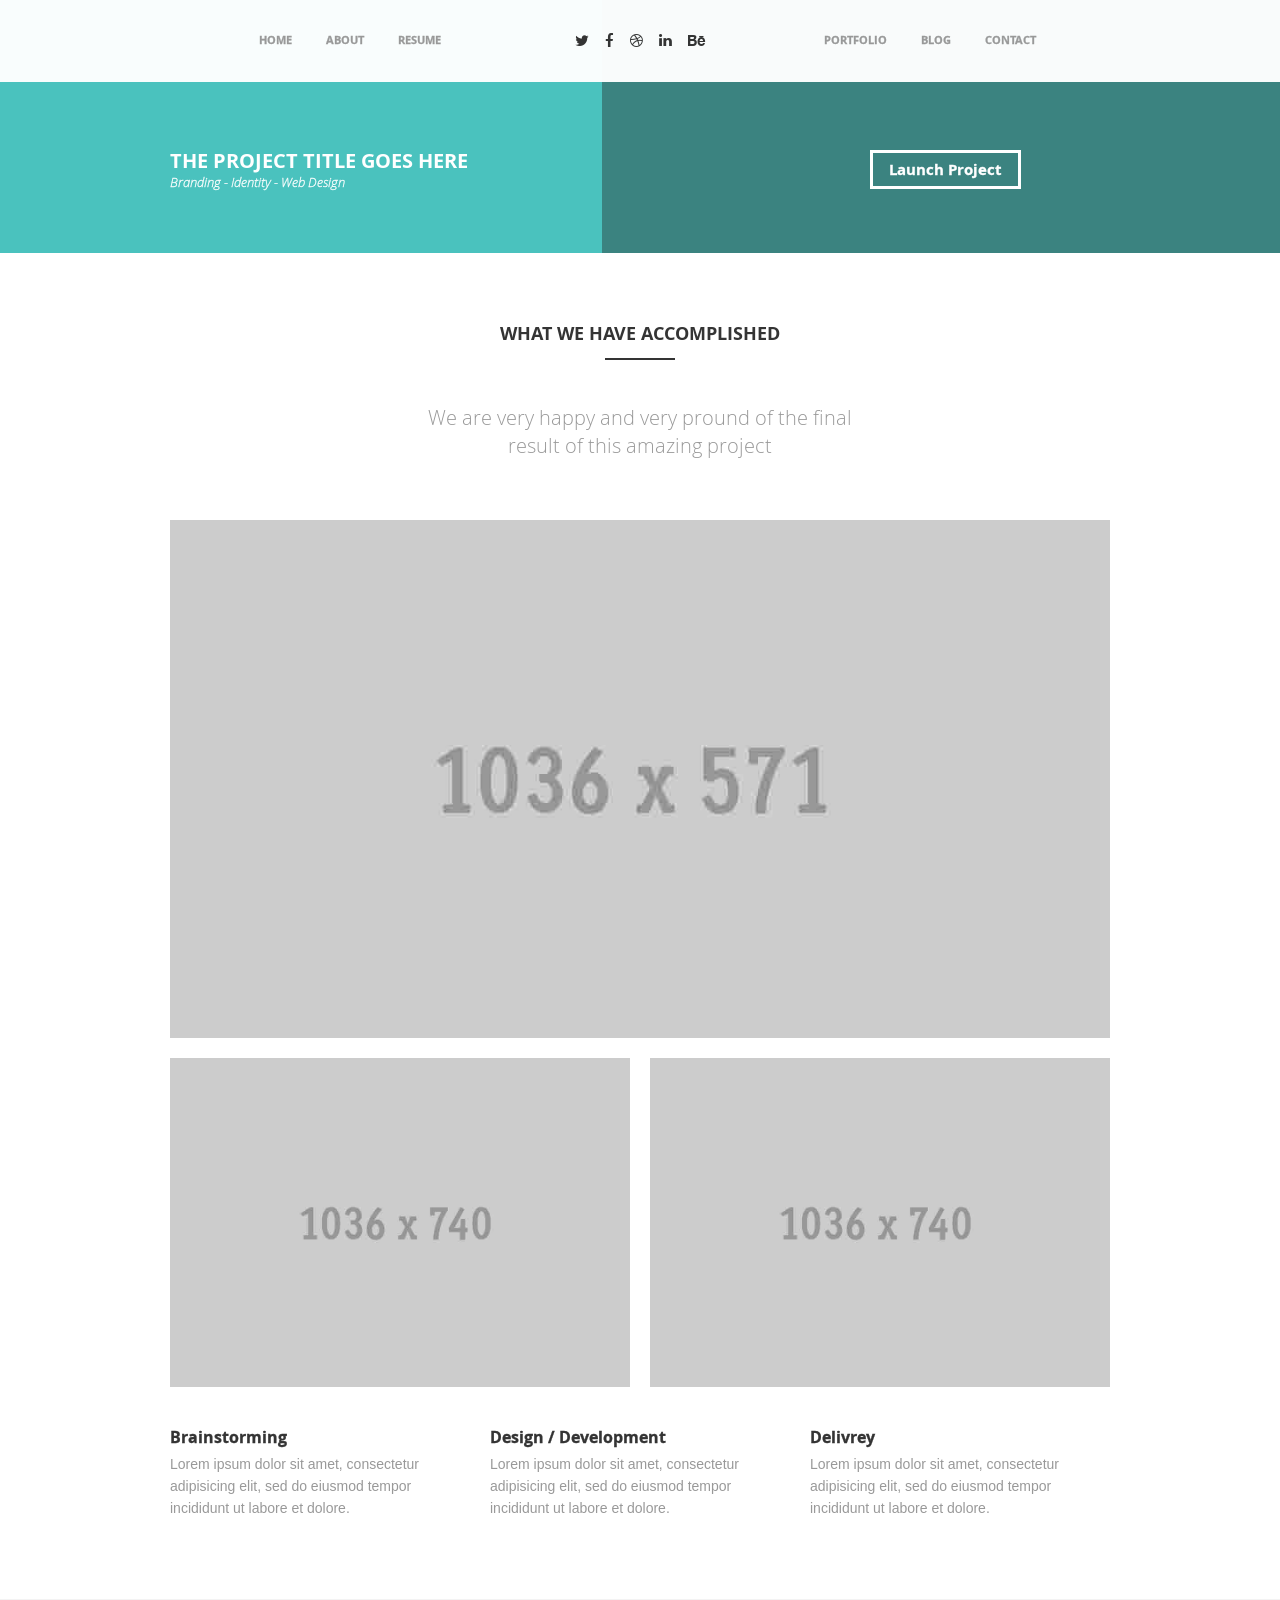
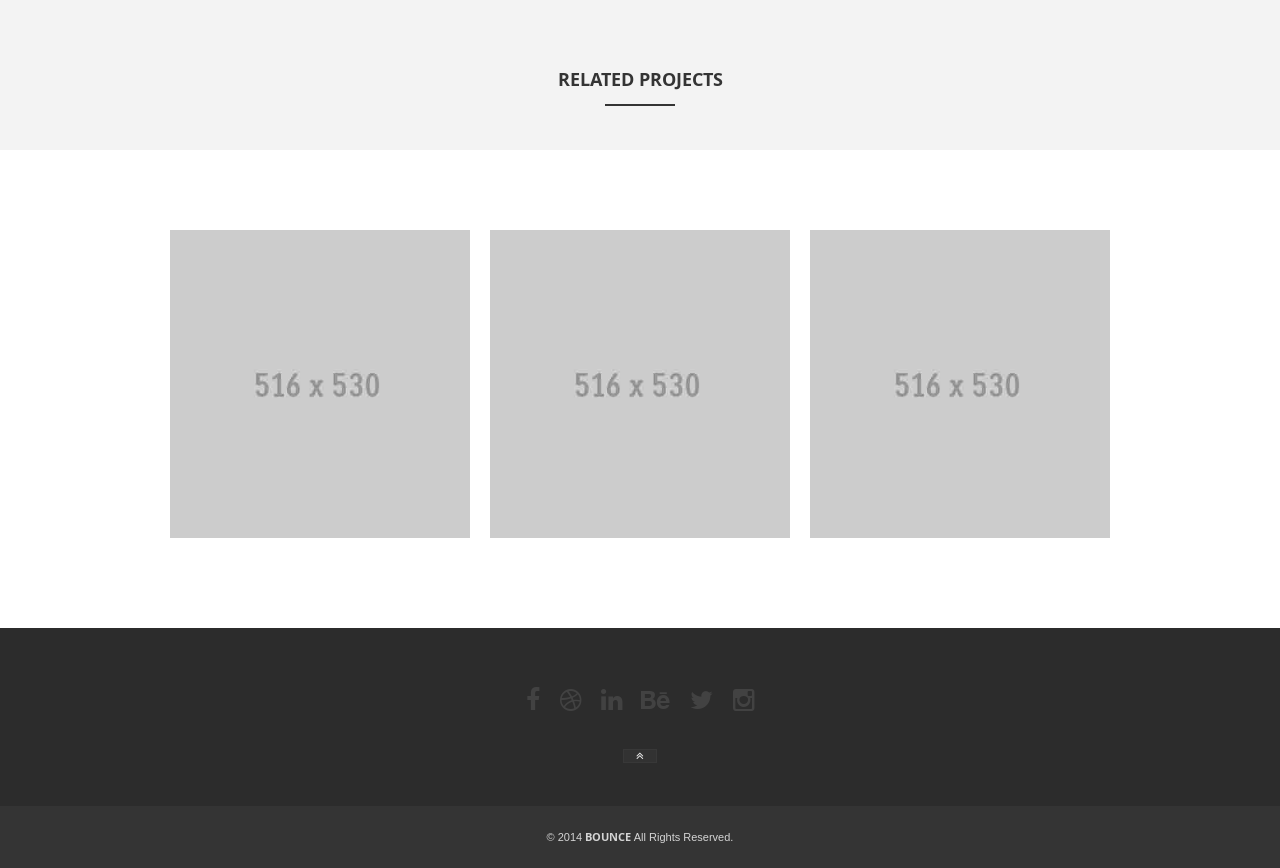
==== ES/andinaPOS.html @ acc15dcf "secciones portafolio añadidas" ====
<!DOCTYPE HTML>
<html>
<head>
<meta http-equiv="Content-Type" content="text/html; charset=UTF-8">
<meta name="author" content="Benaissa Ghrib" />
<meta name="viewport" content="width=device-width, initial-scale=1, maximum-scale=1">

<title>BOUNCE : Creative One Page Template</title>

<!--Stylesheet-->

<!--[if IE 7]>
<link rel="stylesheet" href="css/fontello-ie7.css"><![endif]-->

<link href="css/font.css" rel="stylesheet" type="text/css">
<link href="css/etlinefont.css" rel="stylesheet" type="text/css">
<link href="css/font-awesome.css" rel="stylesheet" type="text/css">
<link href="css/base.css" rel="stylesheet" type="text/css">
<link href="css/skeleton.css" rel="stylesheet" type="text/css">
<link href="css/main.css" rel="stylesheet" type="text/css">
<link href="css/magnific-popup.css" rel="stylesheet"  />
<link href="css/flexslider.css" rel="stylesheet" />



<!--[if lt IE 9]>
<script src="http://html5shiv.googlecode.com/svn/trunk/html5.js"></script>
<![endif]-->


<!--[if lt IE 8]>
<style>
/* For IE < 8 (trigger hasLayout) */
.clearfix {
    zoom:1;
}
</style>
<![endif]-->




</head>

<body>

	<!-- Preloader -->
	<div id="loader">
			<!-- Preloader inner -->
	  <div id="loaderInner">
	  	
		<!-- Loader bars -->
			<div class="loaderBars">
				<span class="bar1 bar"></span>
				<span class="bar2 bar"></span>
				<span class="bar3 bar"></span>
			</div>
			<!-- End loader bars -->
	
	  </div>
	<!-- End preloader inner -->
	</div>
	<!-- End preloader -->
	


<!--Wrapper-->
<div id="wrapper">


	<!--Header-->
	<header id="header" class="fixed switchedHeader">
		
		<!--Main header-->
			<div class="mainHeader">
				
				
					<!--Container-->
				<div class="container clearfix">


					<a href="#" class="mobileBtn" ><i class="fa fa-bars"></i></a>
						<div class="six columns nav first">
								<!--Navigation-->
									<nav class="mainNav" >

									<ul>
										<li><a href="index.html">home</a></li>
										<li><a href="index.html#about">about</a></li>
										<li><a href="index.html#resume">resume</a></li>

									</ul>

									</nav>
								<!--End navigation-->

						</div>

				<div class="four columns headerSocials">
					<ul>
					<li><a href="#"><i class="fa fa-twitter"></i></a></li>
					<li><a href="#"><i class="fa fa-facebook"></i></a></li>
					<li><a href="#"><i class="fa fa-dribbble"></i></a></li>
					<li><a href="#"><i class="fa fa-linkedin"></i></a></li>
					<li><a href="#"><i class="fa fa-behance"></i></a></li>
			</ul>
				</div>


					<div class="six columns nav second">
							<!--Navigation-->
								<nav class="mainNav" >

								<ul>
									<li><a  href="index.html#portfolio">Portfolio</a></li>
									<li><a  href="index.html#blog">BLog</a></li>
									<li><a  href="index.html#contact">Contact</a></li>

								</ul>

								</nav>
							<!--End navigation-->

					</div>

				</div>
					<!--End container-->
			
	
			</div>
				<!--End main header-->
	
	</header>
	<!--End header-->

	
	
							<!--Single teaser -->
	
						<section class="singleTeaser ofsTop">
							
							
							
									<!--Single teaser holder-->
								<div class="stHolder">


									<!--Images teaser single-->
									<div class="imgTS"></div>
									<!--End single teaser images-->

									<!--Container-->
									<div class="container clearfix">

										<!--Single teaser inner-->
										<div class="stInner ten columns margBottom margMTop ">
											
											<div class="projectDetails">
												
												<div class="projTitle">
													
													<h1>the project title goes here</h1>
													<p> Branding - Identity - Web Design</p>
													
													</div>
												

											</div>
											
											
										</div>
										
										<!--End single teaser inner-->
										
										
										
										<div class="six columns margBottom margMTop">
										<a href="#" class=" btnLaunch" >Launch Project</a>	
										</div>
														
														
														
										</div>
										<!--End container-->
										
								
								</div>
								<!--End single teaser holder-->
							
		
						</section>
							<!--End single teaser-->
							
							
							
							
					
					
								<!--Single details-->
								<section class="singleDetails ofsInTop margBottom">





										<!--Big title-->
										<div class="bigTitle tCenter ">	
										<h1>what we have accomplished </h1>
										<img src="images/star.png" alt="">
										</div>
										<!--End big title-->
										
										
										
										
										
										
										<!--Container-->	
										<div class="container clearfix">

										<!--Small intro-->
										<div class="smallIntro margBottom tCenter">
											<p>We are very happy and very pround of the final result of this  amazing project
											</p>
										</div>
										<!--End small intro-->
										
										</div>
										<!--End container-->
										


											<!--Single holder-->
										<div class="singleHolder tCenter">
	
										<!--Container-->	
										<div class="container clearfix">
		
											<!--Project -->
											<div class="prj sixteen columns">
												
												<div class="prjInner">
													<!--Project link-->
													<div class="prjLink">
														<div class="prjLinkInner">
															<a  class="folio" href="images/portfolioImages/prL1.jpg"><i class="fa fa-expand"></i></a>
														</div>
													</div>
													<!--End project link-->

												<img class="prjImg" src="images/portfolioImages/prL1.jpg" alt="">
												</div>
												
											</div>
											<!--End project-->
											
			
											<!--Project -->
											<div class="prj eight columns">
												
													<!--Project link-->
													<div class="prjLink">
														<div class="prjLinkInner">
															<a  class="folio" href="images/portfolioImages/prL2.jpg"><i class="fa fa-expand"></i></a>
														</div>
													</div>
													<!--End project link-->

												<img class="prjImg" src="images/portfolioImages/prL2.jpg" alt="">
											</div>
											<!--End project-->
											
											
											
											<!--Project -->
											<div class="prj eight columns">
												
													<!--Project link-->
													<div class="prjLink">
														<div class="prjLinkInner">
															<a  class="folio" href="images/portfolioImages/prL3.jpg"><i class="fa fa-expand"></i></a>
														</div>
													</div>
													<!--End project link-->

												<img class="prjImg" src="images/portfolioImages/prL3.jpg" alt="">
											</div>
											<!--End project-->
	
										</div>	
										
										
										<!--Single holder details-->
										<div class="singleHolderDetails tLeft ofsTSmall">
											
											
											<!--Container-->
											<div class="container clearfix">
											
												<!--Step single-->
												<div class="stp one-third column ">
													<h3>Brainstorming</h3>
													<p>Lorem ipsum dolor sit amet, consectetur adipisicing elit, sed do eiusmod tempor incididunt
														 ut labore et dolore.</p>
												</div>
												<!--End step single-->




											<!--Step single-->
											<div class="stp one-third column ">
												<h3>Design / Development</h3>
												<p>Lorem ipsum dolor sit amet, consectetur adipisicing elit, sed do eiusmod tempor incididunt
													 ut labore et dolore.</p>
											</div>
											<!--End step single-->


											<!--Step single-->
											<div class="stp one-third column ">
												<h3>Delivrey</h3>
												<p>Lorem ipsum dolor sit amet, consectetur adipisicing elit, sed do eiusmod tempor incididunt
													 ut labore et dolore.</p>
											</div>
											<!--End step single-->
											
											</div>
											
											<!--End container-->
											
										</div>
										<!--Single holder details-->
										
										
	
										</div>
										<!--End single holder-->
										

									</section>
									<!--End single details-->
									
									
									
									
									
										<!--Related section-->
										<section class="related margBottom">


												<!--Title grey holder -->
											<div class="tgreyHolder bgGrey ofsInTop margLTop  margLBottom">


												<!--Big title-->
												<div class="bigTitle tCenter">	
												<h1>related projects</h1>
												<img src="images/star.png" alt="">
												</div>
												<!--End big title-->				
												</div>
												<!--End title grey holder-->


														<!--Container-->
												<div class="container clearfix">

														<!-- Works list -->
														<div class=" works clearfix ">
															<!--Portfolio-->
																<ul class="portfolio clearfix tCenter">


													<li class="item one-third column ">
														<div class="itemDesc">

															<div class="itemDescInner">
															<h3>Testy Raspberry<span> - web design</span></h3>
															<div class=" itemBtn ">
															<a  href="images/portfolioImages/w1.jpg" class=" folio"><i class="fa fa-expand"></i></a>
															<a href="project.html"><i class="fa fa-link"></i></a>
															</div>
															</div>
														</div>
															<img src="images/portfolioImages/w1.jpg" alt="">
													</li>



													<li class="item one-third column ">
														<div class="itemDesc">
																<div class="itemDescInner">
																<h3>Summer Time<span> - motion graphic</span></h3>
																<div class=" itemBtn ">
																	<a  class="popup-vimeo" href="http://player.vimeo.com/video/51173359"><i class="fa fa-expand"></i></a>
																	<a href="project_video.html"><i class="fa fa-link"></i></a>
																</div>
																</div>
														</div>
														<img src="images/portfolioImages/w3.jpg" alt="">
													</li>



													<li class="item one-third column ">
														<div class="itemDesc">
																<div class="itemDescInner">
																<h3>Skyscraper<span> - graphic design</span></h3>
																<div class=" itemBtn ">
																	<a  href="images/portfolioImages/w5.jpg" class=" folio"><i class="fa fa-expand"></i></a>
																	<a href="project.html"><i class="fa fa-link"></i></a>
																</div>
																</div>
														</div>
														<img src="images/portfolioImages/w5.jpg" alt="">
													</li>


													</ul>
													<!--End portfolio-->
													</div>
													<!-- End works list -->

													</div>
														<!--End container-->


											</section>
											<!--End related section-->

									

	

								
							<!--Footer-->	
							<footer id="footer" class="footer tCenter">
								
								
								
								<!--Footer top-->
								<div class="footerTop ofsInTop ofsBMedium">
										<!--Container-->
										<div class="container clearfix">
											
												<!--Footer top inner-->
												<div class="ftInner">

												
													
												<ul class="socialsFooter">



													<li><a href="#"><i class="fa fa-facebook"></i></a></li>
													<li><a href="#"><i class="fa fa-dribbble"></i></a></li>
													<li><a href="#"><i class="fa fa-linkedin"></i></a></li>
													<li><a href="#"><i class="fa fa-behance"></i></a></li>
													<li><a href="#"><i class="fa fa-twitter"></i></a></li>
													<li><a href="#"><i class="fa fa-instagram"></i></a></li>

												</ul>
												
												
												<div class="top">
												<a class="scroll" href="#wrapper"><i class="fa fa-angle-double-up"></i></a>
												</div>	
													
												</div>
												<!--End footer top inner-->
											
										</div>
										
								</div>
								<!--End footer top-->
								
								
								

							<!--Footer bottom-->
							<div class="footerBottom ofsTSmall ofsBSmall">
									<!--Container-->
									<div class="container clearfix">
										
											<!--Footer bottom inner-->
											<div class="fbInner">

											<p>&copy; 2014 <span class="brand">BOUNCE</span> All Rights Reserved.</p>
										
											</div>
											
											<!--End footer bottom inner-->


							</div>
								<!--End container-->
							</div>
								<!--End footer bottom-->


						</footer>
					<!--End footer-->

</div>
<!--End wrapper-->

	
<!--Javascript-->
<script src="js/jquery-1.9.1.min.js" type="text/javascript"></script>
<script src="js/jquery-migrate-1.2.1.js" type="text/javascript"></script>
<script src="js/jquery.flexslider-min.js" type="text/javascript"></script>
<script src="js/jquery.easing.1.3.js" type="text/javascript"></script>
<script src="js/jquery.smooth-scroll.js" type="text/javascript"></script>
<script src="js/jquery.quicksand.js" type="text/javascript"></script>
<script src="js/modernizr.custom.js" type="text/javascript"></script>
<script src="js/spectragram.min.js" type="text/javascript"></script>
<script src="js/jquery.magnific-popup.js" type="text/javascript"></script>
<script src="js/jquery.tweet.js" type="text/javascript"></script>
<script src="js/Placeholders.min.js" type="text/javascript"></script>
<script src="js/script.js" type="text/javascript"></script>






<!-- Google analytics -->


<!-- End google analytics -->


</body>
</html>
---- ES/css/font.css ----
@font-face {
    font-family: 'open_sansbold';
    src: url('../font/OpenSans-Bold-webfont.eot');
    src: url('../font/OpenSans-Bold-webfont.eot?#iefix') format('embedded-opentype'),
		url('../font/OpenSans-Bold-webfont.woff') format('woff'),
		url('../font/OpenSans-Bold-webfont.ttf') format('truetype'),
         url('../OpenSans-Bold-webfont.svg#open_sansbold') format('svg');
    font-weight: normal;
    font-style: normal;

}

@font-face {
    font-family: 'open_sansbold_italic';
    src: url('../font/OpenSans-BoldItalic-webfont.eot');
    src: url('../font/OpenSans-BoldItalic-webfont.eot?#iefix') format('embedded-opentype'),
	url('../font/OpenSans-BoldItalic-webfont.woff') format('woff'),
         url('../font/OpenSans-BoldItalic-webfont.ttf') format('truetype'),
         url('../font/OpenSans-BoldItalic-webfont.svg#open_sansbold_italic') format('svg');
    font-weight: normal;
    font-style: normal;

}


@font-face {
    font-family: 'open_sansextrabold';
    src: url('../font/OpenSans-ExtraBold-webfont.eot');
    src: url('../font/OpenSans-ExtraBold-webfont.eot?#iefix') format('embedded-opentype'),
 		 url('../font/OpenSans-ExtraBold-webfont.woff') format('woff'),
         url('../font/OpenSans-ExtraBold-webfont.ttf') format('truetype'),
         url('../font/OpenSans-ExtraBold-webfont.svg#open_sansextrabold') format('svg');
    font-weight: normal;
    font-style: normal;

}


@font-face {
    font-family: 'open_sansextrabold_italic';
    src: url('../font/OpenSans-ExtraBoldItalic-webfont.eot');
    src: url('../font/OpenSans-ExtraBoldItalic-webfont.eot?#iefix') format('embedded-opentype'),
		 url('../font/OpenSans-ExtraBoldItalic-webfont.woff') format('woff'),
         url('../font/OpenSans-ExtraBoldItalic-webfont.ttf') format('truetype'),
         url('../font/OpenSans-ExtraBoldItalic-webfont.svg#open_sansextrabold_italic') format('svg');
    font-weight: normal;
    font-style: normal;

}


@font-face {
    font-family: 'open_sansitalic';
    src: url('../font/OpenSans-Italic-webfont.eot');
    src: url('../font/OpenSans-Italic-webfont.eot?#iefix') format('embedded-opentype'),
 		 url('../font/OpenSans-Italic-webfont.woff') format('woff'),
         url('../font/OpenSans-Italic-webfont.ttf') format('truetype'),
         url('../font/OpenSans-Italic-webfont.svg#open_sansitalic') format('svg');
    font-weight: normal;
    font-style: normal;

}


@font-face {
    font-family: 'open_sanslight';
    src: url('../font/OpenSans-Light-webfont.eot');
    src: url('../font/OpenSans-Light-webfont.eot?#iefix') format('embedded-opentype'),
 		 url('../font/OpenSans-Light-webfont.woff') format('woff'),
         url('../font/OpenSans-Light-webfont.ttf') format('truetype'),
         url('../font/OpenSans-Light-webfont.svg#open_sanslight') format('svg');
    font-weight: normal;
    font-style: normal;

}



@font-face {
    font-family: 'open_sanslight_italic';
    src: url('../font/OpenSans-LightItalic-webfont.eot');
    src: url('../font/OpenSans-LightItalic-webfont.eot?#iefix') format('embedded-opentype'),
		 url('../font/OpenSans-LightItalic-webfont.woff') format('woff'),
         url('../font/OpenSans-LightItalic-webfont.ttf') format('truetype'),
         url('../font/OpenSans-LightItalic-webfont.svg#open_sanslight_italic') format('svg');
    font-weight: normal;
    font-style: normal;

}

@font-face {
    font-family: 'open_sansregular';
    src: url('../font/OpenSans-Regular-webfont.eot');
    src: url('../font/OpenSans-Regular-webfont.eot?#iefix') format('embedded-opentype'),
		 url('../font/OpenSans-Regular-webfont.woff') format('woff'),
         url('../font/OpenSans-Regular-webfont.ttf') format('truetype'),
         url('../font/OpenSans-Regular-webfont.svg#open_sansregular') format('svg');
    font-weight: normal;
    font-style: normal;

}


@font-face {
    font-family: 'open_sanssemibold';
    src: url('../font/OpenSans-Semibold-webfont.eot');
    src: url('../font/OpenSans-Semibold-webfont.eot?#iefix') format('embedded-opentype'),
 		 url('../font/OpenSans-Semibold-webfont.woff') format('woff'),
         url('../font/OpenSans-Semibold-webfont.ttf') format('truetype'),
         url('../font/OpenSans-Semibold-webfont.svg#open_sanssemibold') format('svg');
    font-weight: normal;
    font-style: normal;

}

@font-face {
    font-family: 'open_sanssemibold_italic';
    src: url('../font/OpenSans-SemiboldItalic-webfont.eot');
    src: url('../font/OpenSans-SemiboldItalic-webfont.eot?#iefix') format('embedded-opentype'),
		 url('../font/OpenSans-SemiboldItalic-webfont.woff') format('woff'),
         url('../font/OpenSans-SemiboldItalic-webfont.ttf') format('truetype'),
         url('../font/OpenSans-SemiboldItalic-webfont.svg#open_sanssemibold_italic') format('svg');
    font-weight: normal;
    font-style: normal;

}





@font-face {
    font-family: 'RobotoBoldCondensed';
    src: url('../font/Roboto-BoldCondensed-webfont.eot');
    src: url('../font/Roboto-BoldCondensed-webfont.eot?#iefix') format('embedded-opentype'),
         url('../font/Roboto-BoldCondensed-webfont.woff') format('woff'),
         url('../font/Roboto-BoldCondensed-webfont.ttf') format('truetype'),
         url('../font/Roboto-BoldCondensed-webfont.svg#RobotoBoldCondensed') format('svg');
    font-weight: normal;
    font-style: normal;

}



@font-face {
    font-family: 'RobotoMedium';
    src: url('../font/Roboto-Medium-webfont.eot');
    src: url('../font/Roboto-Medium-webfont.eot?#iefix') format('embedded-opentype'),
         url('../font/Roboto-Medium-webfont.woff') format('woff'),
         url('../font/Roboto-Medium-webfont.ttf') format('truetype'),
         url('../font/Roboto-Medium-webfont.svg#RobotoMedium') format('svg');
    font-weight: normal;
    font-style: normal;

}
---- ES/css/etlinefont.css ----
@font-face {
	font-family: 'et-line';
	src:url('../font/et-line.eot');
	src:url('../font/et-line.eot?#iefix') format('embedded-opentype'),
		url('../font/et-line.woff') format('woff'),
		url('../font/et-line.ttf') format('truetype'),
		url('../font/et-line.svg#et-line') format('svg');
	font-weight: normal;
	font-style: normal;
}

/* Use the following CSS code if you want to use data attributes for inserting your icons */
[data-icon]:before {
	font-family: 'et-line';
	content: attr(data-icon);
	speak: none;
	font-weight: normal;
	font-variant: normal;
	text-transform: none;
	line-height: 1;
	-webkit-font-smoothing: antialiased;
	-moz-osx-font-smoothing: grayscale;
	display:inline-block;
}

/* Use the following CSS code if you want to have a class per icon */
/*
Instead of a list of all class selectors,
you can use the generic selector below, but it's slower:
[class*="icon-"] {
*/
.icon-mobile, .icon-laptop, .icon-desktop, .icon-tablet, .icon-phone, .icon-document, .icon-documents, .icon-search, .icon-clipboard, .icon-newspaper, .icon-notebook, .icon-book-open, .icon-browser, .icon-calendar, .icon-presentation, .icon-picture, .icon-pictures, .icon-video, .icon-camera, .icon-printer, .icon-toolbox, .icon-briefcase, .icon-wallet, .icon-gift, .icon-bargraph, .icon-grid, .icon-expand, .icon-focus, .icon-edit, .icon-adjustments, .icon-ribbon, .icon-hourglass, .icon-lock, .icon-megaphone, .icon-shield, .icon-trophy, .icon-flag, .icon-map, .icon-puzzle, .icon-basket, .icon-envelope, .icon-streetsign, .icon-telescope, .icon-gears, .icon-key, .icon-paperclip, .icon-attachment, .icon-pricetags, .icon-lightbulb, .icon-layers, .icon-pencil, .icon-tools, .icon-tools-2, .icon-scissors, .icon-paintbrush, .icon-magnifying-glass, .icon-circle-compass, .icon-linegraph, .icon-mic, .icon-strategy, .icon-beaker, .icon-caution, .icon-recycle, .icon-anchor, .icon-profile-male, .icon-profile-female, .icon-bike, .icon-wine, .icon-hotairballoon, .icon-globe, .icon-genius, .icon-map-pin, .icon-dial, .icon-chat, .icon-heart, .icon-cloud, .icon-upload, .icon-download, .icon-target, .icon-hazardous, .icon-piechart, .icon-speedometer, .icon-global, .icon-compass, .icon-lifesaver, .icon-clock, .icon-aperture, .icon-quote, .icon-scope, .icon-alarmclock, .icon-refresh, .icon-happy, .icon-sad, .icon-facebook, .icon-twitter, .icon-googleplus, .icon-rss, .icon-tumblr, .icon-linkedin, .icon-dribbble {
	font-family: 'et-line';
	speak: none;
	font-style: normal;
	font-weight: normal;
	font-variant: normal;
	text-transform: none;
	line-height: 1;
	-webkit-font-smoothing: antialiased;
	-moz-osx-font-smoothing: grayscale;
	display:inline-block;
}
.icon-mobile:before {
	content: "\e000";
}
.icon-laptop:before {
	content: "\e001";
}
.icon-desktop:before {
	content: "\e002";
}
.icon-tablet:before {
	content: "\e003";
}
.icon-phone:before {
	content: "\e004";
}
.icon-document:before {
	content: "\e005";
}
.icon-documents:before {
	content: "\e006";
}
.icon-search:before {
	content: "\e007";
}
.icon-clipboard:before {
	content: "\e008";
}
.icon-newspaper:before {
	content: "\e009";
}
.icon-notebook:before {
	content: "\e00a";
}
.icon-book-open:before {
	content: "\e00b";
}
.icon-browser:before {
	content: "\e00c";
}
.icon-calendar:before {
	content: "\e00d";
}
.icon-presentation:before {
	content: "\e00e";
}
.icon-picture:before {
	content: "\e00f";
}
.icon-pictures:before {
	content: "\e010";
}
.icon-video:before {
	content: "\e011";
}
.icon-camera:before {
	content: "\e012";
}
.icon-printer:before {
	content: "\e013";
}
.icon-toolbox:before {
	content: "\e014";
}
.icon-briefcase:before {
	content: "\e015";
}
.icon-wallet:before {
	content: "\e016";
}
.icon-gift:before {
	content: "\e017";
}
.icon-bargraph:before {
	content: "\e018";
}
.icon-grid:before {
	content: "\e019";
}
.icon-expand:before {
	content: "\e01a";
}
.icon-focus:before {
	content: "\e01b";
}
.icon-edit:before {
	content: "\e01c";
}
.icon-adjustments:before {
	content: "\e01d";
}
.icon-ribbon:before {
	content: "\e01e";
}
.icon-hourglass:before {
	content: "\e01f";
}
.icon-lock:before {
	content: "\e020";
}
.icon-megaphone:before {
	content: "\e021";
}
.icon-shield:before {
	content: "\e022";
}
.icon-trophy:before {
	content: "\e023";
}
.icon-flag:before {
	content: "\e024";
}
.icon-map:before {
	content: "\e025";
}
.icon-puzzle:before {
	content: "\e026";
}
.icon-basket:before {
	content: "\e027";
}
.icon-envelope:before {
	content: "\e028";
}
.icon-streetsign:before {
	content: "\e029";
}
.icon-telescope:before {
	content: "\e02a";
}
.icon-gears:before {
	content: "\e02b";
}
.icon-key:before {
	content: "\e02c";
}
.icon-paperclip:before {
	content: "\e02d";
}
.icon-attachment:before {
	content: "\e02e";
}
.icon-pricetags:before {
	content: "\e02f";
}
.icon-lightbulb:before {
	content: "\e030";
}
.icon-layers:before {
	content: "\e031";
}
.icon-pencil:before {
	content: "\e032";
}
.icon-tools:before {
	content: "\e033";
}
.icon-tools-2:before {
	content: "\e034";
}
.icon-scissors:before {
	content: "\e035";
}
.icon-paintbrush:before {
	content: "\e036";
}
.icon-magnifying-glass:before {
	content: "\e037";
}
.icon-circle-compass:before {
	content: "\e038";
}
.icon-linegraph:before {
	content: "\e039";
}
.icon-mic:before {
	content: "\e03a";
}
.icon-strategy:before {
	content: "\e03b";
}
.icon-beaker:before {
	content: "\e03c";
}
.icon-caution:before {
	content: "\e03d";
}
.icon-recycle:before {
	content: "\e03e";
}
.icon-anchor:before {
	content: "\e03f";
}
.icon-profile-male:before {
	content: "\e040";
}
.icon-profile-female:before {
	content: "\e041";
}
.icon-bike:before {
	content: "\e042";
}
.icon-wine:before {
	content: "\e043";
}
.icon-hotairballoon:before {
	content: "\e044";
}
.icon-globe:before {
	content: "\e045";
}
.icon-genius:before {
	content: "\e046";
}
.icon-map-pin:before {
	content: "\e047";
}
.icon-dial:before {
	content: "\e048";
}
.icon-chat:before {
	content: "\e049";
}
.icon-heart:before {
	content: "\e04a";
}
.icon-cloud:before {
	content: "\e04b";
}
.icon-upload:before {
	content: "\e04c";
}
.icon-download:before {
	content: "\e04d";
}
.icon-target:before {
	content: "\e04e";
}
.icon-hazardous:before {
	content: "\e04f";
}
.icon-piechart:before {
	content: "\e050";
}
.icon-speedometer:before {
	content: "\e051";
}
.icon-global:before {
	content: "\e052";
}
.icon-compass:before {
	content: "\e053";
}
.icon-lifesaver:before {
	content: "\e054";
}
.icon-clock:before {
	content: "\e055";
}
.icon-aperture:before {
	content: "\e056";
}
.icon-quote:before {
	content: "\e057";
}
.icon-scope:before {
	content: "\e058";
}
.icon-alarmclock:before {
	content: "\e059";
}
.icon-refresh:before {
	content: "\e05a";
}
.icon-happy:before {
	content: "\e05b";
}
.icon-sad:before {
	content: "\e05c";
}
.icon-facebook:before {
	content: "\e05d";
}
.icon-twitter:before {
	content: "\e05e";
}
.icon-googleplus:before {
	content: "\e05f";
}
.icon-rss:before {
	content: "\e060";
}
.icon-tumblr:before {
	content: "\e061";
}
.icon-linkedin:before {
	content: "\e062";
}
.icon-dribbble:before {
	content: "\e063";
}
---- ES/css/base.css ----
/*
* Skeleton V1.2
* Copyright 2011, Dave Gamache
* www.getskeleton.com
* Free to use under the MIT license.
* http://www.opensource.org/licenses/mit-license.php
* 6/20/2012
*/


/* Table of Content
==================================================
	#Reset & Basics
	#Basic Styles
	#Typography
	#Links
	#Buttons
	#Browser Fix
	#Misc


/* #Reset & Basics (Inspired by E. Meyers)
================================================== */

*, *:before, *:after {
    -moz-box-sizing: border-box;
	-webkit-box-sizing :border-box;
	-ms-box-sizing: border-box;
	-o-box-sizing: border-box;
}



	html, body, div, span, applet, object, iframe, h1, h2, h3, h4, h5, h6, p, blockquote, pre, a, abbr, acronym, address, big, cite, code, del, dfn, em, img, ins, kbd, q, s, samp, small, strike, strong, sub, sup, tt, var, b, u, i, center, dl, dt, dd, ol, ul, li, fieldset, form, label, legend, table, caption, tbody, tfoot, thead, tr, th, td, article, aside, canvas, details, embed, figure, figcaption, footer, header, hgroup, menu, nav, output, ruby, section, summary, time, mark, audio, video {
		margin: 0;
		padding: 0;
		border: 0;
		font-size: 100%;
		font: inherit;
		vertical-align: baseline; 
		text-decoration:none;}
	article, aside, details, figcaption, figure, footer, header, hgroup, menu, nav, section {
		display: block; }

	ol, ul {
		list-style: none; }
	blockquote, q {
		quotes: none; }
	blockquote:before, blockquote:after,
	q:before, q:after {
		content: '';
		content: none; }
	table {
		border-collapse: collapse;
		border-spacing: 0; }
		
img {
    display: inline-block;
    vertical-align: middle;
}

img {
    height: auto;
    max-width: 100%;
}


*::-moz-selection {
    background: #111111;
    color: #ffffff;
}

a:focus {
outline: 0;
}

iframe{width:100%;frameborder:0;}
	


/* #Basic Styles
================================================== */
	body {
		background: #ffffff;
		font: 14px/21px 'open_sans', Arial, sans-serif;
		color: #999999;
		-webkit-font-smoothing: antialiased; /* Fix for webkit rendering */
		-webkit-text-size-adjust: 100%;

		
 }



/* #Typography and #Common style
================================================== */
	h1, h2, h3, h4, h5, h6 {color: #343434;font-weight: normal;text-transform:uppercase;}
	

	
	
	
	h2{font-size:18px;}
	h3{font-size:16px;margin-bottom:10px;}
	
	p{line-height:22px;}
	em { font-style: italic; }
	strong { font-weight: bold; color: #333; }
	small { font-size: 80%; }
	
	
	.bigTitle{
		position:relative;
	}

	.bigTitle img {
	    background:#ffffff;
	    left: 48.53%;
	    padding: 3px 7px;
	    position: absolute;
	    top: 37px;
	    width: 3%;
	    display: none;
	}
	
	.tgreyHolder .bigTitle img {
	    background:#f4f4f4;
	}.tdarkHolder .bigTitle img {
	    background:#343434;
	}

	.bigTitle h1{
		font-size:18px;
		margin-bottom:50px;
		display:inline-block;
		padding:10px 20px;
		position:relative;
	}
	
	.bigTitle h1:after {
	    background:#343434;
	    content: "";
	    height: 2px;
	    left: 50%;
	    position: absolute;
	    top: 45px;
	    width: 70px;
	    margin-left: -35px;
	}.bigTitle.dark h1 {
	    color:#f1f1f1;
	}.bigTitle.dark h1:after {
	    background:#f1f1f1;
	}
	
	.introTitle {
	    position: relative;
	}
	
	.introTitle h1:after {
	    background: none repeat scroll 0 0 #f1f1f1;
	    content: "";
	    height: 2px;
	    left: 50%;
	    margin-left: -36.8px;
	    position: absolute;
	    top: 70px;
	    width: 70px;
	}.introTitle img {
	    background:#343434;
	    left: 41.8%;
	    padding: 3px 7px;
	    position: absolute;
	    top: 62px;
	    width: 15%;
	}
	
	.smallIntro p{
		color:#ffffff;
		font-size:20px;
		display:inline-block;
		
	}
	.singleTeaser{
		background:#4ac2be;
		position:relative;
		overflow: hidden;
	}
	
	.imgTS{
	    background-position: 50% 35%;
	    background-size: cover;
	    display: block;
	    height: 100%;
	    overflow: hidden;
	    position: absolute;
	    right: 0;
	    width: 53%;
		top:0;
	}
	
	.stInner{
		color:#ffffff;
	}
	

	
	 a.btnLaunch{
		
	    border: 3px solid #ffffff;
	    color: #ffffff;
	    display: inline-block;
	    font-size: 15px;
		margin-left:100px;
		padding:6px 16px;
	}
	a.btnLaunch:hover{
		color:#343434;
		background:#ffffff;
	}
	.logo h1, .caption h1, .ctl a, .introTitle h1, a.latestBtn, .projTitle h1, .cltInner h1
	 , .cltInner a, .blContinue, .viewAll a, .postTitleL h1, .postTitle h1 a, .tagsSingle h4 , .comments h2, .respond h2, .widget h2,
	.comments .reply-btn a , .contactForm #submit, .replyForm #submit, .contactInner h1, .more a, .innerIntro h1,  a.btnLaunch
	, .bigTitle h1, .buyLink a, .aboutTitle h1, .aboutInfo .ctl a, .rcgIntro h1, .rcgDet h1, .skillTitle h1, .getCv h3 , .printCV h3, .info h1, .intro h1, h1.prfTitle  {
		font-family: 'open_sansbold', Arial, sans-serif;
	}
	.logo h1 span, .caption p,  .itemDesc h3,  .rcgDet h3 {
		font-family: 'open_sanssemibold', Arial, sans-serif;
	}.author a, .fbInner p .brand, .stp h3, .expDet h3, .smallIntro p span, .feedInner h3 , .mainNav li a, .aboutInfo li span, .det h3, .skillbarTitle, .pList li, .langList h4, .info ul li span{
		font-family: 'open_sansbold', Arial, sans-serif;
	}.innerIntro h1 span,  ul#category li a, .projTitle p, .postMeta span, .postMeta span a
	, .postSingle blockquote, .itemDesc span, .postTitleL p, .tweets .tweet_list, .word h3 span, .word p, .det h3 span, .date span
	, .rcgDet h3 span {
		font-family: 'open_sanslight_italic', Arial, sans-serif;

	}.innerIntro p .brand,  .rcgIntro p {
		font-family: 'open_sanssemibold_italic', Arial, sans-serif;

	}
	

	
	.pagination ul li, .tagsListSingle li a, .searchForm input[type="text"], .catList li a, .catArchives li a, .meta li a, .tagsList li a
	, .pstlDet .postTitle h1, .pstlDet .postTitle h1 a, .smallIntro p, .aboutTitle h1 span , .aboutIntro h1, h1.prfTitle span {
		font-family: 'open_sanslight', Arial, sans-serif;
	}
	
	ul#category li a, .itemDesc span, .aboutTitle h1 span, .det h3 span, .det .date span, .insta h3
	, .postMeta, .blContinue, .postSingle, .sidebar, .mainNav li a , .ctl a, a.latestBtn, .caption p
	, .prc h3,  .feedInner h3
	, .teaserMsg h1, .projTitle p, a.btnLaunch, .stp h3, .postTitleL p,.stTitle p, .mainNavSingle li a {
			-webkit-text-stroke: 0.30px;
	}
	
	




/* #Links
================================================== */
	
	a,.errorForm, .contactForm #submit,.tactive span, .pagination ul li span, .replyForm #submit, .shortFolio span, .shortContact span, .latest img, .item img, .prj img, .instaFeed li a:before  {
		
		transition: all 0.3s ease-in-out 0s;
		-ms-transition: all 0.3s ease-in-out 0s;
		-webkit-transition:all 0.3s ease-in-out 0s;
		-moz-transition: all 0.3s ease-in-out 0s;
		-o-transition: all 0.3s ease-in-out 0s;
		
	}
	
	


	



/* #Buttons
================================================== */

	.btn{
		padding:8px 18px;
	}

	
	
/* #Browser Fix
================================================== */
		
		
		.searchForm input[type="text"],.pagination ul li , .contactForm input[type="text"], .contactForm textarea, 
		.replyForm input[type="text"], .replyForm textarea, .comments .img,  .prSingle, .fct, .service, .plan, .post .postDetails , .projSocials li a, .projNav li a, 
		
	   .introTitle img, .introTitle, .bigTitle, .bigTitle img, .mainHeader, .showHideBtn, .headerSocials, .logo
	   ,.subscribeForm .submitSubcribe, .subscribeForm input[type="text"]
	   ,.inputColumns .column1, .inputColumns .column2, .inputColumns .column3, .contactForm input[type="text"], .contactForm textarea, .replyForm input[type="text"], .replyForm textarea, .replyFormLarge input[type="text"], .replyFormLarge textarea, .det, .dtIco span.ico, .imgProfile{
		    box-sizing:border-box;
			-moz-box-sizing:border-box; /* Firefox */
		}






/* #Misc
================================================== */
	.ofsBottom{padding-bottom:80px !important;}
	.tCenter {text-align: center;}
	.tLeft {text-align: left;}
	.ofsTop{padding-top:80px !important;}
	.ofsInTop{padding-top:60px !important;}
	.ofsInBottom{padding-bottom:60px !important;}
	.ofsTMedium{padding-top:40px !important;} 
	.ofsBMedium{padding-bottom:40px !important;}
	.ofsTSmall{padding-top:20px !important;} 
	.ofsBSmall{padding-bottom:20px !important;}
	.margTop{margin-top:60px !important;}
	.margMTop{margin-top:70px !important;}
	.margLTop{margin-top:80px !important;}
	.margBottom{margin-bottom:60px !important;}
	.margMBottom{margin-bottom:70px !important;}
	.margLBottom{margin-bottom:80px !important;}
	.margHBottom{margin-bottom:10px !important;}
	.margHTop{margin-top:100px !important;}
	.singleOffset{margin-top:150px !important;}
	.blogSingle.singleOffset {margin-top: 64px !important;}
	.bgGrey{background:#f3f3f3;}
	.bgGreyDark{background:#343434;}
	.bgGreen{background:#4ac2be;}
	.bgGreenDark{background:#3eafab;}
	.secTitle.pricingTitle h1{color:#f4f4f4;}
---- ES/css/skeleton.css ----
/*
* Skeleton V1.2
* Copyright 2011, Dave Gamache
* www.getskeleton.com
* Free to use under the MIT license.
* http://www.opensource.org/licenses/mit-license.php
* 6/20/2012
*/


/* Table of Contents
==================================================
    #Base 960 Grid
    #Tablet (Portrait)
    #Mobile (Portrait)
    #Mobile (Landscape)
    #Clearing */



/* #Base 960 Grid
================================================== */

    .container                                  { position: relative; width: 960px; margin: 0 auto; padding: 0; }
    .container .column,
	.columns, 
    .container .columns                         { float: left; display: inline; margin-left: 10px; margin-right: 10px; }
    .row                                        { margin-bottom: 20px; }

    /* Nested Column Classes */
    .column.alpha, .columns.alpha               { margin-left: 0; }
    .column.omega, .columns.omega               { margin-right: 0; }

    /* Base Grid */
    .container .one.column,
    .container .one.columns,
	.one.columns                                { width: 40px;  }
    .container .two.columns                     { width: 100px; }
    .container .three.columns                   { width: 160px; }
    .container .four.columns                    { width: 220px; }
    .container .five.columns                    { width: 280px; }
    .container .six.columns                     { width: 340px; }
    .container .seven.columns                   { width: 400px; }
    .container .eight.columns                   { width: 460px; }
    .container .nine.columns                    { width: 520px; }
    .container .ten.columns                     { width: 580px; }
    .container .eleven.columns                  { width: 640px; }
    .container .twelve.columns                  { width: 700px; }
    .container .thirteen.columns                { width: 760px; }
    .container .fourteen.columns                { width: 820px; }
    .container .fifteen.columns                 { width: 880px; }
    .container .sixteen.columns                 { width: 940px; }

    .container .one-third.column                { width: 300px; }
    .container .two-thirds.column               { width: 620px; }

    /* Offsets */
    .container .offset-by-one                   { padding-left: 60px;  }
    .container .offset-by-two                   { padding-left: 120px; }
    .container .offset-by-three                 { padding-left: 180px; }
    .container .offset-by-four                  { padding-left: 240px; }
    .container .offset-by-five                  { padding-left: 300px; }
    .container .offset-by-six                   { padding-left: 360px; }
    .container .offset-by-seven                 { padding-left: 420px; }
    .container .offset-by-eight                 { padding-left: 480px; }
    .container .offset-by-nine                  { padding-left: 540px; }
    .container .offset-by-ten                   { padding-left: 600px; }
    .container .offset-by-eleven                { padding-left: 660px; }
    .container .offset-by-twelve                { padding-left: 720px; }
    .container .offset-by-thirteen              { padding-left: 780px; }
    .container .offset-by-fourteen              { padding-left: 840px; }
    .container .offset-by-fifteen               { padding-left: 900px; }



/* #Tablet (Portrait)
================================================== */

    /* Note: Design for a width of 768px */

    @media only screen and (min-width: 768px) and (max-width: 959px) {
        .container                                  { width: 768px; }
        .container .column,
        .container .columns                         { margin-left: 10px; margin-right: 10px;  }
        .column.alpha, .columns.alpha               { margin-left: 0; margin-right: 10px; }
        .column.omega, .columns.omega               { margin-right: 0; margin-left: 10px; }
        .alpha.omega                                { margin-left: 0; margin-right: 0; }

        .container .one.column,
        .container .one.columns                     { width: 28px; }
        .container .two.columns                     { width: 76px; }
        .container .three.columns                   { width: 124px; }
        .container .four.columns                    { width: 172px; }
        .container .five.columns                    { width: 220px; }
        .container .six.columns                     { width: 268px; }
        .container .seven.columns                   { width: 316px; }
        .container .eight.columns                   { width: 364px; }
        .container .nine.columns                    { width: 412px; }
        .container .ten.columns                     { width: 460px; }
        .container .eleven.columns                  { width: 508px; }
        .container .twelve.columns                  { width: 556px; }
        .container .thirteen.columns                { width: 604px; }
        .container .fourteen.columns                { width: 652px; }
        .container .fifteen.columns                 { width: 700px; }
        .container .sixteen.columns                 { width: 748px; }

        .container .one-third.column                { width: 236px; }
        .container .two-thirds.column               { width: 492px; }

        /* Offsets */
        .container .offset-by-one                   { padding-left: 48px; }
        .container .offset-by-two                   { padding-left: 96px; }
        .container .offset-by-three                 { padding-left: 144px; }
        .container .offset-by-four                  { padding-left: 192px; }
        .container .offset-by-five                  { padding-left: 240px; }
        .container .offset-by-six                   { padding-left: 288px; }
        .container .offset-by-seven                 { padding-left: 336px; }
        .container .offset-by-eight                 { padding-left: 384px; }
        .container .offset-by-nine                  { padding-left: 432px; }
        .container .offset-by-ten                   { padding-left: 480px; }
        .container .offset-by-eleven                { padding-left: 528px; }
        .container .offset-by-twelve                { padding-left: 576px; }
        .container .offset-by-thirteen              { padding-left: 624px; }
        .container .offset-by-fourteen              { padding-left: 672px; }
        .container .offset-by-fifteen               { padding-left: 720px; }
    }


/*  #Mobile (Portrait)
================================================== */

    /* Note: Design for a width of 320px */

    @media only screen and (max-width: 767px) {
        .container { width: 300px; }
        .container .columns,
        .container .column { margin: 0; }

        .container .one.column,
        .container .one.columns,
        .container .two.columns,
        .container .three.columns,
        .container .four.columns,
        .container .five.columns,
        .container .six.columns,
        .container .seven.columns,
        .container .eight.columns,
        .container .nine.columns,
        .container .ten.columns,
        .container .eleven.columns,
        .container .twelve.columns,
        .container .thirteen.columns,
        .container .fourteen.columns,
        .container .fifteen.columns,
        .container .sixteen.columns,
        .container .one-third.column,
        .container .two-thirds.column  { width: 300px; }

        /* Offsets */
        .container .offset-by-one,
        .container .offset-by-two,
        .container .offset-by-three,
        .container .offset-by-four,
        .container .offset-by-five,
        .container .offset-by-six,
        .container .offset-by-seven,
        .container .offset-by-eight,
        .container .offset-by-nine,
        .container .offset-by-ten,
        .container .offset-by-eleven,
        .container .offset-by-twelve,
        .container .offset-by-thirteen,
        .container .offset-by-fourteen,
        .container .offset-by-fifteen { padding-left: 0; }

    }


/* #Mobile (Landscape)
================================================== */

    /* Note: Design for a width of 480px */

    @media only screen and (min-width: 480px) and (max-width: 767px) {
        .container { width: 420px; }
        .container .columns,
        .container .column { margin: 0; }

        .container .one.column,
        .container .one.columns,
        .container .two.columns,
        .container .three.columns,
        .container .four.columns,
        .container .five.columns,
        .container .six.columns,
        .container .seven.columns,
        .container .eight.columns,
        .container .nine.columns,
        .container .ten.columns,
        .container .eleven.columns,
        .container .twelve.columns,
        .container .thirteen.columns,
        .container .fourteen.columns,
        .container .fifteen.columns,
        .container .sixteen.columns,
        .container .one-third.column,
        .container .two-thirds.column { width: 420px; }
    }


/* #Clearing
================================================== */

    /* Self Clearing Goodness */
    .container:after { content: "\0020"; display: block; height: 0; clear: both; visibility: hidden; }

    /* Use clearfix class on parent to clear nested columns,
    or wrap each row of columns in a <div class="row"> */
    .clearfix:before,
    .clearfix:after,
    .row:before,
    .row:after {
      content: '\0020';
      display: block;
      overflow: hidden;
      visibility: hidden;
      width: 0;
      height: 0; }
    .row:after,
    .clearfix:after {
      clear: both; }
    .row,
    .clearfix {
      zoom: 1; }

    /* You can also use a <br class="clear" /> to clear columns */
    .clear {
      clear: both;
      display: block;
      overflow: hidden;
      visibility: hidden;
      width: 0;
      height: 0;
    }
---- ES/css/main.css ----
/*Preloader*/
#loader {
    background: #ffffff;
    bottom: 0;
    height: 100%;
    left: 0;
    position: fixed;
    right: 0;
    top: 0;
    width: 100%;
    z-index: 9999;
}
.loaderBars {
    height: 50px;
	width: 70px;
    left: 50%;
	top: 50%;
    margin-left: -25px;
    margin-top: -25px;
    position: absolute;
    text-align: center;
    
    
}
.bar{
	background-color:#37b0ac;
	border:1px solid #37b0ac;
	float:left;
	height:33px;
	margin-left:2px;
	width:9px;
	opacity:0.1;
	-moz-animation-name:bounceG;
	-moz-animation-duration:1.5s;
	-moz-animation-iteration-count:infinite;
	-moz-animation-direction:linear;
	-moz-transform:scale(0.7);
	-webkit-animation-name:bounceG;
	-webkit-animation-duration:1.5s;
	-webkit-animation-iteration-count:infinite;
	-webkit-animation-direction:linear;
	-webkit-transform:scale(0.7);
	-ms-animation-name:bounceG;
	-ms-animation-duration:1.5s;
	-ms-animation-iteration-count:infinite;
	-ms-animation-direction:linear;
	-ms-transform:scale(0.7);
	-o-animation-name:bounceG;
	-o-animation-duration:1.5s;
	-o-animation-iteration-count:infinite;
	-o-animation-direction:linear;
	-o-transform:scale(0.7);
	animation-name:bounceG;
	animation-duration:1.5s;
	animation-iteration-count:infinite;
	animation-direction:linear;
	transform:scale(0.7);
}
.bar1{
	-moz-animation-delay:0.45s;
	-webkit-animation-delay:0.45s;
	-ms-animation-delay:0.45s;
	-o-animation-delay:0.45s;
	animation-delay:0.45s;
}
.bar2{
	-moz-animation-delay:0.6s;
	-webkit-animation-delay:0.6s;
	-ms-animation-delay:0.6s;
	-o-animation-delay:0.6s;
	animation-delay:0.6s;
}
.bar3{
	-moz-animation-delay:0.75s;
	-webkit-animation-delay:0.75s;
	-ms-animation-delay:0.75s;
	-o-animation-delay:0.75s;
	animation-delay:0.75s;
}

@-moz-keyframes bounceG{
0%{
-moz-transform:scale(1.2);
opacity:1}

100%{
-moz-transform:scale(0.7);
opacity:0.1}

}

@-webkit-keyframes bounceG{
0%{
-webkit-transform:scale(1.2);
opacity:1}

100%{
-webkit-transform:scale(0.7);
opacity:0.1}

}

@-ms-keyframes bounceG{
0%{
-ms-transform:scale(1.2);
opacity:1}

100%{
-ms-transform:scale(0.7);
opacity:0.1}

}

@-o-keyframes bounceG{
0%{
-o-transform:scale(1.2);
opacity:1}

100%{
-o-transform:scale(0.7);
opacity:0.1}

}

@keyframes bounceG{
0%{
transform:scale(1.2);
opacity:1}

100%{
transform:scale(0.7);
opacity:0.1}

}


/*End preloader*/


/*Wrapper*/


#wrapper{
	position:relative;
	width:100%;
}

/*End wrapper*/



/*Profile teaser*/

.profileTeaser{
	overflow:hidden;
	position:relative;
}
.profileTeaser .slide li{

	background-size: cover !important;
	height: 520px !important;

}



.profileTeaser .slide li:before, .imgrecognition:before, .imgTS:before{
    background: rgba(36, 36, 36, 0.4);
    content: "";
    height: 100%;
    position: absolute;
    width: 100%;
	left:0;
	top:0;
	z-index:0;
}
.caption {
    top: 48.4%;
    left: 0;
    position: absolute;
    text-align: center;
    width: 100%;
	color:#ffffff;
}
.caption img{
	width:10% !important;
}
.caption h1{
	color:#ffffff;
	font-size:60px;
	letter-spacing:-1px;
	
}
.caption p {
    color: #ffffff;
    font-size: 12px;
    line-height: 20px;
    margin-top: 20px;
    padding: 0 500px;
    text-transform: uppercase;
}




/*End teaser profile*/




/*Header*/

header{
	width:100%;
	z-index:1000;
	background-color: rgba(255, 255, 255, 0.97);
	position:absolute;


}



header.fixed {
    left: 0;
    position: fixed;
    top: 0;
    width: 100%;
    z-index: 1000;
}


header.base{
	background-color: rgba(255, 255, 255, 0.15);
	margin-top:-81px;


}
.switchedHeader {
    position: fixed;
	background: rgba(255, 255, 255, 0.97);
	left:0;
	top:0;
}
.mainHeader{
	width:100%;
	text-align:center;
}
.nav{
	width:360px !important;
}
.headerSocials{
	width:180px !important;
	padding: 30px 15px;
}
.headerSocials li {
    display: inline;
    font-size: 15px;
    margin-left: 6px;
    margin-right: 6px;
}
.headerSocials li a {
    color: #ffffff;
}
.switchedHeader .headerSocials li a {
    color: #343434;
}
.mainNav li {
	display: inline-block;
	font-size: 11px;
	position:relative;
	text-transform: uppercase;
}
.mainNav li a {
    color: #ffffff;
    display: block;
    padding: 29px 15px;
    position: relative;
}
.switchedHeader .mainNav li a  {
    color: #999999 !important;
}
.mobileBtn {
	background:rgba(0,0,0,0);
	padding:5px;
	text-align:center;
	z-index:1000;
	display:none;
}
.mobileBtn i{
	font-size:20px;
	color:#343434;
}



/*End header*/


/*About section*/


.profile{
	padding-bottom:100px;
}

h1.prfTitle{
    font-size: 18px;
	position:relative;
}
.intro {
	padding-bottom:1em;
}
.introShort{
	font-size:18px;
}
.info h1, .intro h1 {
    font-size: 18px;
	color:#ffffff;

}
.info ul li span{
	font-size:13px;
}

h1.prfTitle, .info h1, .intro h1{
	 margin-bottom: 10px;
}


h1.prfTitle {
    color: #f1f1f1;
    display: block;
    font-size: 28px;
    margin-top: 5px;

}

h1.prfTitle span {
    color: #9d9d9d;
    display: block;
    font-size: 12px;
    margin-top: 5px;

}
.innerProfile{
	margin-top: 100px;	
}
.imgProfile {
	
    margin: 80px auto 50px auto;
    border-radius: 100%;
    -webkit-border-radius: 100%;
	-moz-border-radius: 100%;
	-ms-border-radius: 100%;
	-o-border-radius: 100%;
	height: 200px;
	width: 200px;
	border: 4px solid #504d4c;
	display: inline-block;

}
.imgProfile img {
	
    display: inline-block;
	border-radius: 100%;
    -webkit-border-radius: 100%;
	-moz-border-radius: 100%;
	-ms-border-radius: 100%;
	-o-border-radius: 100%;
	height: 192px;
	width: 200px;
}
.info, .intro  {
    margin-top:240px;
	color:#ffffff;

}
.innerProfile .btnLaunch{
	margin-left:0;
	color:#f1f1f1;
	border-color:#f1f1f1;
	text-transform:uppercase;
}



.innerProfile .btnLaunch:hover{
	color:#343434;
	background:#f1f1f1;
}



/*End about section*/






/*Resume*/


.resumeDetails{
	text-align:left;
}
.container .resumeDetails, .container .skillsContent {
    display: inline-block;
    float: none;
}
.em, .ed{
	margin-bottom:40px;	
}
.em:last-child, .ed:last-child{
	margin-bottom:0;	
}
.dtIco, .det{
	float:left;
}
.dtIco{
	margin-top:20px;
}
.dtIco span.date {
    background:#03CC85;
    border-radius: 5px;
    -webkit-border-radius: 5px;
	-moz-border-radius: 5px;
	-ms-border-radius: 5px;
	-o-border-radius: 5px;
    color: #FFFFFF;
    font-size: 12px;
    margin-left: 15px;
    padding: 2px 10px;
}
.dtIco span.ico {
    background: #37b0ac;
    border: 3px solid #4ac2be;
    border-radius: 100px;
    -webkit-border-radius: 100px;
	-moz-border-radius: 100px;
	-ms-border-radius: 100px;
	-o-border-radius: 100px;
    color: #FFFFFF;
    display: inline-block;
    font-size: 18px;
    height: 45px;
    line-height: 39px;
    text-align: center;
    width: 45px;
	position:relative;
}
.employment, .education{
	position:relative;
}
.employment:before, .education:before {
	background: #efefef; /* Old browsers */
	background: -moz-linear-gradient(top,  #efefef 1%, #efefef 75%, #ffffff 100%); /* FF3.6+ */
	background: -webkit-gradient(linear, left top, left bottom, color-stop(1%,#efefef), color-stop(75%,#efefef), color-stop(100%,#ffffff)); /* Chrome,Safari4+ */
	background: -webkit-linear-gradient(top,  #efefef 1%,#efefef 75%,#ffffff 100%); /* Chrome10+,Safari5.1+ */
	background: -o-linear-gradient(top,  #efefef 1%,#efefef 75%,#ffffff 100%); /* Opera 11.10+ */
	background: -ms-linear-gradient(top,  #efefef 1%,#efefef 75%,#ffffff 100%); /* IE10+ */
	background: linear-gradient(to bottom,  #efefef 1%,#efefef 75%,#ffffff 100%); /* W3C */
	filter: progid:DXImageTransform.Microsoft.gradient( startColorstr='#efefef', endColorstr='#ffffff',GradientType=0 ); /* IE6-9 */
    bottom: 0;
    content: "";
    left: 3.7%;
    margin-left: -5px;
    position: absolute;
    top: 60px;
    width: 3px;
}
.det {

    margin-left: 32px;
    padding: 20px;
    position: relative;
    width: 560px;
	text-align: justify;
}
.det h3{
	margin-bottom:10px;
	text-transform:none;
}
.det h3 span{
	font-size:13px;
}
.det .date {
    background: #343434;
    display: inline-block;
	margin-top:15px;
}
.det .date span {
    color: #ffffff;
    float: right;
    font-size: 12px;
    padding: 4px 22px;
    text-transform: uppercase;
}
.det .date i {
    background:#37b0ac;
    color: #ffffff;
    float: left;
   	font-size: 14px;
    padding: 8px 10px;
	position:relative;
}
.date i:after {
    border-bottom: 4px solid #37b0ac;
    border-left: 4px solid rgba(0, 0, 0, 0);
    border-right: 4px solid rgba(0, 0, 0, 0);
    bottom: -1px;
    content: "";
    height: 0;
    left: 30px;
    position: absolute;
    top: 44%;
    transform: rotate(90deg);
	-moz-transform:rotate(90deg);
	-webkit-transform:rotate(90deg);
	-o-transform:rotate(90deg);
	-ms-transform:rotate(90deg);
    width: 0;
}



.recognitionHolder {
    position: relative;
}
.imgrecognition {
    background-image: url(../images/rcg.jpg);
    background-position: 50% 20%;
    background-size: cover;
    display: block;
    height: 100%;
    min-height: 500px;
    overflow: hidden;
    position: absolute;
    left: 0;
    top: 0;
    width: 50%;
}
.imgrecognition:before {
    background: none repeat scroll 0 0 rgba(36, 36, 36, 0.3);
}
.rcgIntro {
    margin-top: 28% !important;
    position: relative;
}
.rcgIntro h1{
	color:#ffffff;
	font-size:18px;
	margin-bottom:5px;
}
.rcgIntro p {
    color: #ffffff;
	padding-right:40px;
}
.rcg:last-child {
    padding-bottom: 0;

}
.rcgIco, .rcgDet {
    float: left;
}
.rcgIco span.ico {
    color: #37b0ac;
    display: inline-block;
    font-size: 35px;
    font-weight: 100 !important;
    line-height: 52px;
    margin: 12px 10px 10px 20px;
    position: relative;
    text-align: center;
    width: 60px;
}
.rcgDet {
    margin-left: 10px;
    width: 360px;
	border-bottom:1px solid #e6e6e6;
	padding-bottom:10px;
}



.rcg:last-child .rcgDet {
    border-bottom: 0 none;
}
.rcgDet h1 {
	font-size:18px;
}
.rcgDet h3 {
	margin-top: 6px;
	color:#999999;
	font-size:16px;
	text-transform:none;
}
.rcgDet h3 span{
	display:block;
	font-size:12px;
	color:#343434;
}
.skills  .smallIntro p {
    color: #999999;
    line-height: 28px;
    padding: 0 260px;
}





.skillTitle h1{
	font-size:18px;
}
.skillBar {
    margin-bottom: 45px;
}
.skillBar:last-child {
    margin-bottom: 0;
}
.skillbarHolder {
    background-color: #efefef;
    height: 15px;
    position: relative;
}
.percentage {
    height: 15px;
    left: 0;
    position: absolute;
    top: 0;
}
.percentage.graphic {
    background:#343434;
}
.percentage.progra {
    background:#37b0ac;
}
.skillbarTitle {
    font-size: 12px;
    left: 0;
    position: absolute;
    top: -30px;
    z-index: 10;
	text-transform:uppercase;
}
.percent90 {
    width: 90%;
}
.percent40 {
    width: 50%;
}
.percent50 {
    width: 70%;
}
.percent60 {
    width: 60%;
}
.percent95 {
    width: 95%;
}
.skillInner .intro{
	padding-bottom:0;
}
.pList{
	float:left;
	margin-right:50px;
}
.pList li {
    color: #666666;
    margin-bottom: 5px;
}
.pList li i {
    font-size: 15px;
    margin-right: 10px;
	color: #343434;
}
.langList li {
    float: left;
    margin-bottom: 7px;
	margin-right: 50px;
}
.langList li:last-child {
    margin-bottom: 0;
}
.langList h4 {
    display: block;
    float: left;
    text-transform: uppercase;
    width: 144px;
	font-size:13px;
}
.rating {
    float: left;
    margin-top: 1px;
}
.rating span {
    display: inline-block;
	color:#343434;
}
.transparent {
    opacity: 0.1;
}
.getCv , .printCV{
    border:3px solid #343434;
    display: inline-block;
	margin-right:10px;
}
.getCv h3, .printCV h3 {
    color: #343434;
    float: right;
    padding: 8px 20px;
    text-transform: uppercase;
	margin-bottom:0;
}
.getCv i, .printCV i {
    color: #343434;
    float: left;
    font-size: 18px;
    padding: 10px 15px;
	border-right:3px solid #343434;
}


/*End resume*/



/*Portfolio section*/


.filterNav {
    text-align: center;
}


ul#category li {
    display: inline-block;
	font-size:12px;
	margin-right:5px;
}


ul#category li a {
    color: #999999;
    display: inline-block;
    padding: 0 10px;
    position: relative;
	font-size:14px;
}


#category .current a{
	color:#343434;
}


#category .current a:after {
    border-bottom: 1px solid #37b0ac;
    content: "";
    display: block;
    left: 50%;
    margin-left: -10px;
    position: absolute;
    top: 25px;
    width: 14px;
    z-index: 0;
}
.item{
    position: relative;
	margin-bottom:30px;
	overflow:hidden;
}
.item:hover img {
    -moz-transform: scale(1.2)  ;
	-webkit-transform: scale(1.2) ;
	-o-transform: scale(1.2)  ;
	.transform: scale(1.2) ;
	
}
.itemDesc{
	position:absolute;
	background:  rgba(36, 36, 36, .8);
	width:100%;
	height:100%;
	z-index:10;
}
.itemDesc h3 {
 	color: #f1f1f1;
    margin-bottom: 10px;
    text-transform: none;
}
.itemDesc span {
	margin-top: -5px;
	font-size: 13px;
	text-transform: none;

}
.itemBtn a{
	color:#e4e4e4;
	border:2px solid #e4e4e4;
	padding:5px 13px;
	font-size: 12px;
	margin-top:10px;
	display:inline-block;
}
.itemBtn a:last-child{
	margin-left:5px;

}
.singleDetails .smallIntro p {
    color: #999999;
    line-height: 28px;
    padding: 0 260px;
}
.projTitle h1{
	color:#ffffff;
	font-size:20px;
}
.projTitle p{
	font-size:13px;
}
.prSocials{
	margin-top:30px;
}
.prSocials li {
    display: inline-block;
}
.prSocials li a {
    color: #ffffff;
    display: inline-block;
	margin-right:8px;
}
.prSocials li a:hover{
	opacity:.6;
}
.prj, .prjSlider {
	height:100%;
	background-size: cover !important;
	margin-bottom:20px;
	position:relative;
	overflow:hidden;
}
.prjVideo{
	margin-bottom:20px;
}



.prjLink {
    background:rgba(36, 36, 36, 0.8);
    height: 100%;
    left: 0;
    position: absolute;
    top: 0;
    width: 100%;
	z-index:10;
}



.prj:hover img {
    transform: scale(1.2);
	-moz-transform: scale(1.2)  ;
	-webkit-transform: scale(1.2) ;
	-o-transform: scale(1.2)  ;
	.transform: scale(1.2) ;
	
}
.prjLinkInner a {
    border: 2px solid #e4e4e4;
    color: #e4e4e4;
    display: inline-block;
    font-size: 12px;
    margin-top: 10px;
    padding: 5px 13px;
}



.stp h3{
	margin-bottom:5px;
	text-transform:none;
}

/*End portfolio section*/



/*Twitter feed*/


.feed {
    border-top: 1px dashed #f2f2f1;
    margin-top: 80px;
    padding-top: 80px;
    text-align: center;
}
.feedInner {
    position: relative;
}
.feedInner:before {
    background: #ffffff;
    color: #37b0ac;
    content: "\f099";
    display: block;
    font-family: FontAwesome;
    font-size: 45px;
    left: 0;
    padding: 10px;
    position: absolute;
    top: -103px;
}
.feedInner h3{
	color: #37b0ac;
	text-transform:none;
	font-size:12px;
}



.tweets .tweet_list {
	margin-top:40px;
    color: #343434;
    line-height: 32px;
	padding:0 260px;

}
.tweets .tweet_list li {
    font-size: 19px;
}
.tweets .tweet_list a {
    color: #999999;
}
.tweets p {
    color: #efefef;
    font-size: 12px;
    padding-top: 10px;
}


/*End twitter feed*/



/*Call to action */


.clt{
	padding-top: 50px;
}
.icoCtl i{
	font-size:55px;
	color:#504d4c;
	font-weight:bold;
}
.cltInner h1{
	
	font-size:18px;
	color:#f1f1f1;
	margin-bottom:20px;
	
}
.cltInner a{
	
	color:#ffffff;
	display:inline-block;
	background:#37b0ac;
	text-transform:uppercase;
	
}
.cltInner a:hover{
	color:#d7d4d4;
	background:#706c6b;
}

/*End call to action*/



/*Blog section*/


.blog .smallIntro p {
    color: #999999;
    line-height: 28px;
    padding: 0 260px;
}
.container .postLHolder {
    display: inline-block;
    float: none;
}
.pstLInner:last-child{
	margin-bottom:0;
}
.pstlIco, .pstlDet {
    float: left;
}
.pstlDet {
    margin-left: 110px;
    width: 500px;
	text-align:left;
}
.pstlDet .postTitle h1, .pstlDet .postTitle h1 a {
	font-size:25px;
	max-width:400px;
	line-height:32px;
	margin-bottom:20px;
	-webkit-text-stroke: 0;
	
}
.pstlDet h1 a{
	color:#343434;
}
.pstlIco span.ico {
    color: #37b0ac;
    display: inline-block;
    font-size: 60px;
    position: relative;
    text-align: center;
    width: 60px;
	margin-top:70px;
	
}
.postMeta{
	margin-bottom:2px;
}
.postMeta span, .postMeta span a{
	color:#343434;
	font-size:13px;
}
.postMeta span.metaComments a {
    color: #37b0ac;
}
.blContinue{
	display:inline-block;
	color:#343434;
	margin-top:10px;
}
.blContinue:hover{
	color:#37b0ac;
}
.viewAll{
	background:#efeeee;
	padding:30px 0;
}
.viewAll a{
	text-transform:uppercase;
	color:#8f9194;
	-webkit-text-stroke: 0.25px;
}
.viewAll a:hover{
	color:#343434;
}
.postTitleL h1{
	color:#ffffff;
	font-size:20px;
}
.postTitleL p{
    font-size: 13px;
}
.postTitleL .postMeta span a{
	color:#ffffff;
}
.pstLInner span a:hover {
    color: #999999;
}





.postSingle, .sidebar {
	margin-bottom: 70px;
}
.postLarge{
	border-bottom:2px #efefef solid;
	padding-bottom:40px;
	margin-bottom: 40px;
}
.postLarge:last-child{
	margin-bottom: 0;
	border-bottom:0;
}
.postTitle, .commentscountTitle, .respondTitle {
    margin-bottom: 20px;
}
.postTitle h1 a{
	color: #343434;
	font-size:20px;
}
.postTitle h1 a:hover {
    
}
.postTitle{
	margin-bottom:20px;
	
}
.postTitle span, .postTitle span a {
    color: #999999;
    font-size: 12px;
}
.postTitle span.postDate {
    font-size: 16px;
	color:#37b0ac;
}
.postTitle span a:hover {
    color: #2D2D2D;
}
.postMedia{
	margin-bottom:15px !important;
}




.more a{
	background:#343434;
	color:#f1f1f1;
	display: inline-block;
	margin-top:20px;
	text-transform: uppercase;
}
.more a:hover{
	background:#37b0ac;
	color:#ffffff;
}
.pagination {
    position: relative;
    text-align: center;

}
.pagination ul li {
    cursor: pointer;
    display: inline-block;
    font-size: 14px;
    height: 35px;
    line-height: 32px;
    margin-right: 5px;
    width: 35px;
}
.pagination ul li a {
    border: 2px solid #ffffff;
    color: #ffffff;
    display: inline-block;
    height: 35px;
    line-height: 32px;
    width: 35px;
}
.pagination ul li:hover, .pagination ul li span:hover, .pagination ul li a:hover {
    color: #343434;
	background:#ffffff;
}
.pagination ul li a.selected {
    color: #343434;
	background:#ffffff;
}
.postSingle p, .postSingle blockquote{
	margin-bottom:10px;
}
.postSingle blockquote{
	font-size:16px;
	line-height:25px;
	color:#37b0ac;
}
.tagsSingle {
	margin-top:30px;
}
.tagsSingle h4 {
    float: left;
    margin-right: 10px;
    margin-top: 4px;
}
.tagsListSingle li{
	display:inline-block;
}
.tagsListSingle li a{
	
	background:#37b0ac;
    color: #ffffff;
    display: inline-block;
    padding: 5px 12px;
	font-size:11px;

}
.tagsListSingle li a:hover{
	
	background:#343434;
    color: #f1f1f1;
}



.entriesContainer {
    margin-top: 40px;
}
.commentContent {
    margin-bottom: 15px;
    margin-left: 50px;
}
.commentContent p.expert {
    margin-top: 10px;
}
.comments h2, .respond h2, .widget h2{
	font-size: 16px;
}
.comments .img {
    border: 2px solid #CCCCCC;
    color: #CCCCCC;
    float: left;
    height: 35px;
    line-height: 31px;
    margin-top: 5px;
    text-align: center;
    width: 35px;
}
.comment {
    border-bottom: 2px solid #efefef;
    padding: 5px 0 50px;
    position: relative;
}
.comment.children {
    margin-top: 30px;
}
.comments a {
	display:inline-block;
}
.author a{
	color:#343434;
	font-size:13px;
}
.comments .replys {
    margin-left: 40px;
}
.comments .replys.children {
    margin-left: 80px;
}
.comments .reply-btn {
    float: right;
}
.comments .reply-btn a {
    color: #343434;
	font-size:13px;
}
.comments .reply-btn a:hover {
    color: #37b0ac;
}



.commentContent .date a {
    color: #37b0ac;
    font-size: 11px;
	display: inline-block;
}
.replyForm {
    margin-top: 40px;
}
.widget{
	margin-bottom:40px;
}
.widget:last-child{
	margin-bottom:0;
}
.widget h2{
	margin-bottom:20px;
}
.searchForm{
	position:relative;
}
.searchForm input[type="text"]{
    border:none;
    padding: 12px 10px;
	font-size: 13px;
    width: 100%;
	background: #f3f3f3;
    border: 0 none;
    color: #343434;
	border:1px solid #f2f2f1;
}
.searchForm  .submitSearch {
    border: medium none;
    cursor: pointer;
    position: absolute;
    right: 14px;
    top: 15px;
	color:#37b0ac;
	background: #f2f2f1;
}
.catList li, .catArchives li, .meta li {
    line-height: 30px;
}
.widget .catList li:last-child, .widget .catArchives li:last-child {
    border-bottom: medium none;
}
.catList li a, .catArchives li a, .meta li a, .tagsList li a  {
    color: #999999;
	font-size:13px;
}
.catList li a:hover, .catArchives li a:hover, .meta li a:hover, .tagsList li a:hover{
	color:#343434;
}
.catArchives li a {
    color: #37b0ac;
}
.meta abbr{
	color:#343434;
}
.catList li span.countCat{
    color:#343434;
	font-size: 12px;
}
.tagsList li {
    display: inline-block;
    margin-bottom: 5px;
    margin-right: 1px;
}
.tagsList li a {
    background:#f3f3f3;
    display: inline-block;
    padding: 8px 10px;
}
.meta abbr {
    border-bottom: 1px dotted #999999;
    cursor: help;
}



/*End blog section*/



/*Contact section*/

#contact {
    background-color: rgba(37, 88, 171, .05);
}

.contact .smallIntro p {
    color: #999999;
    line-height: 28px;
    padding: 0 260px;
}
.inputColumns  .column1 ,  .inputColumns  .column2 {
	float: left;
    width: 50%;
}
.inputColumns  .column1 .columnInner {
	padding: 0 15px 0 0;
}
.inputColumns  .column2 .columnInner, {
	padding: 0 5px 0 10px;
}
.contactForm input[type="text"], .contactForm textarea, .replyForm input[type="text"], .replyForm textarea {
    background: #ffffff;
    border: 0 none;
    color: #666666;
    font-family: inherit;
    font-size: 13px;
    margin: 0 0 14px;
    outline: 0 none;
    padding:10px;
    resize: none;
    width: 100%;
	font-family: "open_sanslight", Arial, sans-serif;
	border:1px solid #f3f3f3;
	overflow:hidden;
	
}
.contactForm textarea, .replyForm textarea {
    width: 100%;
	color: #666666;
	font-family: "open_sanslight", Arial, sans-serif;
}
.contactForm #submit, .replyForm #submit  {
    background: #37b0ac;
    color: #ffffff;
    display: inline-block;
	cursor: pointer;
	text-transform:uppercase;
}
.contactForm #submit:hover, .replyForm #submit:hover{
	background: #343434;
    color: #f1f1f1;
}


#success, #error {
    display: none;
    position: relative;
}


#success h2, #error h2 {
    color: #1FB4DA;
    font-size: 11px;
    left: 0;
    position: absolute;
    top: 10px;
	text-transform:none;
}

#error h2 {
    color: #CE3D3D;
}
.errorForm {
    border: 1px solid #da4856 !important;
}
.cInfo{
	margin-bottom:40px;
}
.cInfo ul, .wInfo ul{
	margin-top:-7px;
}



.contactInner h1 {
	font-size:16px;
	margin-bottom:15px;
    
}
.contactInfo ul li{
	margin-bottom:2px;
}


/*End contact section*/




/*Instagram feed*/

.instaInner {
	position:relative;
}
.insta{
    color: #ffffff;
    height: 100%;
    left: 50%;
    position: absolute;
	margin-left: -145px;
    top: 0;
    width: 288px;
    z-index: 999;
}
.instaTitle {
    color: #ffffff;
    height: 100%;
    left: 50%;
    margin-left: -145px;
    margin-top: -30px;
    position: absolute;
    text-align: center;
    top: 50%;
    width: 288px;
    z-index: 999;
}
.insta i{
	font-size:30px;
}
.insta h3{
	color:#ffffff;
	text-transform:none;
	margin-top: 10px;
}
.instaFeed li ,.instaFeed li a{
	position:relative;
	display:inline;
	width:10%;
	
}
.instaFeed li a{
	display:inline-block;

	
}
.instaFeed li img {
	display:inline-block;
	width:100%;
	
	
}
.instaFeed li a:before{
    background: rgba(36, 36, 36, 0.7);
    content: "";
    height: 100%;
    position: absolute;
    width: 100%;
	left:0;
	top:0;
	z-index:0;
	display: block
}
.instaFeed li a:hover:before{
	background: rgba(36, 36, 36, 0);
}

/*End instagram feed*/


/*Footer*/

.footerTop{
	background:#2c2c2c;
}
.footerBottom{
	background:#343434;
	color:#d5d5d5;
	font-size:11px;
}
.ftLogo {
	margin-bottom:30px;
}
.ftLogo img{
	width:10.5%;
}
.socialsFooter li {
    display: inline-block;
    margin-left: 8px;
	margin-right: 8px;
    text-align: center;
}
.socialsFooter a {
    color: #ffffff;
    display: inline-block;
	font-size:25px;
	opacity:.1;

}
.socialsFooter a:hover {
	opacity:.8;

}
.top {
	margin-top:30px;
}
.top a i {
    background: none repeat scroll 0 0 #323232;
    border: 1px solid #383838;
    color: #f1f1f1;
    display: inline-block;
    font-size: 12px;
    padding: 0 12px;
}


/*End footer*/



/* -------------------- Media queries -------------------- */


/*Landscape 1024 X 600 */
@media only screen and (min-width: 1000px) and (max-width: 1030px){
	
	.bigTitle img {left: 48.01%;width: 4%;}
	.caption p {padding: 0 300px;}

}
 
/* (1680x1050) WSXGA+ Display */
@media only screen and (min-width: 1650px) and (max-width: 1889px) {
	.bigTitle img {left: 48.7%;width: 2.5%;}
	.caption p {padding: 0 640px;}
}


/* Smartphones & Tablets (portrait) & Tiny Desktops -------- */
@media only screen and (min-width: 640px) and (max-width: 799px) {
	.bigTitle img {left: 46.5% !important;width: 6.9% !important;}
}


/* (1280x1024) SXGA Display */
@media  screen  and (min-width: 1200px) and (max-width: 1280px) {
    .caption p {padding: 0 445px;}

}



/*iPad lanscape*/
@media screen and (max-device-width: 960px) and (min-width: 1000px) and (max-width: 1030px){
	input, textarea{-webkit-appearance: none;-webkit-border-radius:0;}
	.teaser .slide li{background-attachment: scroll;background-position:top center !important;background-size: cover;}
	.caption p{padding: 0 300px;}
	.bigTitle img{width:4.1%;left: 48.21%;}
	a.btnLaunch{margin-left:40px;}

}

/* Tablet Portrait size -> standard 960 */
@media only screen and (min-width: 768px) and (max-width: 959px) {
	input, textarea{-webkit-appearance: none;-webkit-border-radius:0;}
	.teaser .slide li {background-attachment: scroll;background-position:top center !important;background-size: cover;}
	.caption p{padding: 0 210px;}
	.aboutIntro h1{font-size:23px;}
	.aboutProfile img{margin-left:0;margin-right:0;margin-top:0; margin-bottom:20px;}
	.aboutProfile, .aboutInfo{float:none;margin-left:30px;}
	.aboutInfo{width:auto;}
	.innerInfo {margin-top: 100px;}
	.bigTitle img{width:5.5% !important;left: 47.41% !important;}
	.introTitle img {left: 40.6%;top: 63px;width: 17%;}
	.nav {width: 263px !important;}
	.det{width:479px;}
	.employment:before, .education:before{left:4.7%;}
	.rcgIntro{margin-top: 33% !important;}
	.rcgDet{width:260px;}
	.pList{margin-right:40px;}
	.langList h4{width:78px;}
	.blog .smallIntro p ,.tweets .tweet_list, .singleDetails .smallIntro p, .skills .smallIntro p
	, .contact .smallIntro p{padding: 0 180px;}
	.imgTS{width:48%;}
	a.btnLaunch{margin-left:30px;}
	.pagination ul{text-align:left;}
	.pagination ul li{text-align:center;}
	.feedInner:before{left:20px;}
	.pstlDet{width:380px;}
	.teaserMsg h1{font-size:15px;}
	.footerTop.ofsInTop{padding-top: 30px;}
	.footerTop.ofsBMedium{ padding-bottom: 20px;}
	
	
	
}


/* Mobile Landscape Size -> Tablet Portrait size*/
@media only screen and (min-width: 480px) and (max-width: 767px) {
	
	input, textarea{-webkit-appearance: none;-webkit-border-radius:0;}
	.flexslider .slides > li {display: none; -webkit-backface-visibility: visible !important;} 
	html{-webkit-text-size-adjust: none;-moz-text-size-adjust:none;-ms-text-size-adjust:none;}
	header{position :fixed !important;top:0 !important;left:0;margin-top:0 !important;background-color: rgba(255, 255, 255, 0.97) !important;}
	.switchedHeader{position:static;}
	.headerSocials{display:none !important;}
	.teaser .slide  li{background-attachment: scroll;background-position:top center !important;background-size: cover;}
	.nav{width:420px !important;}
	.nav.second{padding-bottom:20px;}
	.caption{top:53.4%;}
	.caption p{padding: 0 100px;}
	.mainHeader{height:81px;}
	.logo img {position:absolute;left:0;width:23%;top:21px;}
	.nav.first .mainNav{margin-top:25px;}
	.mainNav{display:none;}
	.mainNav li{float:none; display:block; text-align:left;}
	.mainNav li a{ padding: 5px 0;color:#999999;}
	.mobileBtn{display: inline-block;position: absolute;top:26px;right:0;}
	.caption h1{font-size:50px;}
	.bigTitle img{width:8.7%;left: 45.7%;}
	.introTitle img {left: 44%;top: 61px;width:11%;}
	.container .intro, .container .info {margin-bottom: 60px;margin-top: 60px;}
	.profile{padding-bottom:100px;}
	.employment:before, .education:before{left:6%;}
	.det{width:370px;margin-left:5px;}
	.imgrecognition{width:100%;height:33%;min-height:100px;}
	.container .rcgIntro{margin-top:23% !important ;}
	.container .rcgDetails.margHTop {margin-top: 100px;}
	.rcgDet{width:300px;}
	.container .skillsContent.margHBottom{margin-bottom:100px;}
	.langList li, .langList h4, .pList, .aboutProfile, .aboutInfo{float:none;}
	.pList{margin-right:0;}
	.langList li{margin-bottom:40px;}
	.pstlDet {margin-left: 55px;width: 305px;}
	.contactForm{margin-bottom:50px;}
	.teaserMsg h1{line-height:25px;}
	.buyLink a{float:none;margin-top:20px;}
	.videoWrapper iframe{height:400px;margin-bottom:15px !important;}
	.prj, .prjSlider{margin-bottom:20px !important;}
	.container .stp {margin-bottom: 40px;}
	.container .stp:last-child {margin-bottom: 0;}
	.container .item{ margin-bottom: 30px;}
	.container .stInner.ten.columns {margin:0 !important;}
	.singleTeaser .container .six.columns{margin:0 !important;}
	.singleTeaser{padding-top:130px !important;padding-bottom:50px !important;}
	.imgTS{display:none;}
	.pagination{text-align:left;margin-top:20px;}
	.pagination li{text-align:center;}
	.container .sidebar{margin-top:40px;}
	.replyForm{margin-bottom:40px;}
	a.btnLaunch{margin-left:0;margin-top:20px;}
	.prj, .prjSlider{margin-bottom:20px !important;}
	.postMedia iframe{height:400px;}
	.team .smallIntro p, .process .smallIntro p, .facts .smallIntro p, .pricing .smallIntro p, .cltInner p,.blog .smallIntro p
	,.tweets .tweet_list, .singleDetails .smallIntro p, .clients .smallIntro p, .skills .smallIntro p
	, .contact .smallIntro p{padding: 0 55px;line-height:28px;}
	.insta {height: 10%;left: 0;padding-top: 220px;width:100%;margin-left: 0;}
	.instaFeed li, .instaFeed li a{width:100%;}

	
}



/* Mobile Portrait Size -> Mobile Landscape Size */
@media only screen and (max-width:479px) {
	
	input, textarea{-webkit-appearance: none;-webkit-border-radius:0;}
	.flexslider .slides li {display: none; -webkit-backface-visibility: visible !important;} 
	html{-webkit-text-size-adjust: none;-moz-text-size-adjust:none;-ms-text-size-adjust:none;}
	html{-webkit-text-size-adjust: none;-moz-text-size-adjust:none;-ms-text-size-adjust:none;}
	header{position :fixed !important;top:0 !important;left:0;margin-top:0 !important;background-color: rgba(255, 255, 255, 0.97) !important;}
	.switchedHeader{position:static;}
	.headerSocials{display:none !important;}
	.teaser .slide  li{background-attachment: scroll;background-position:top center !important;background-size: cover;}
	.nav{width:420px !important;}
	.nav.second{padding-bottom:20px;}
	.caption{top:55%;}
	.caption p{padding: 0 10px;}
	.mainHeader{height:81px;}
	.mainNav{margin-right:0;}
	.nav.first .mainNav{margin-top:25px;}
	.mainNav{display:none;}
	.mainNav li{float:none; display:block; text-align:left;}
	.mainNav li a{ padding: 5px 0; color:#999999}
	.mobileBtn{display: inline-block;position: absolute;top:26px;right:0px;}
	.caption h1{font-size:40px;}
	.caption p{margin-top:12px;}
	.bigTitle img{width:14%;left: 43.2% ;}
	.container .intro, .container .info {margin-bottom: 60px;margin-top: 60px;}
	.profile{padding-bottom:100px;}
	.employment:before, .education:before{left:8.7%;}
	.det{width:250px;margin-left:5px;}
	.imgrecognition{width:100%;height:33%;min-height:100px;}
	.container .rcgIntro{margin-top: 33% !important;}
	.container .rcgDetails.margHTop {margin-top: 100px;}
	.rcgDet{width:160px;}
	.container .skillsContent.margHBottom{margin-bottom:100px;}
	.langList li, .langList h4, .pList, .aboutProfile, .aboutInfo{float:none;}
	.pList{margin-right:0;}
	.langList li{margin-bottom:40px;}
	.getCv{margin-bottom:10px;}
	.pstLInner{padding-top:0 !important;}
	.pstlIco, .pstlDet{float:none;margin-left:0;}
	.pstlDet{width:300px; margin-top:20px;}
	.pstlIco span.ico{position:relative; left:-120px;}
	.contactForm{margin-bottom:50px;}
	.teaserMsg h1{line-height:25px;}
	.buyLink a{float:none;margin-top:20px;}
	.ftLogo img{width:35%;}
	.feedInner:before{left:20px;}
	ul#category li {display: block;margin-bottom: 15px;margin-right:0;}
	.prj, .prjSlider{margin-bottom:20px !important;}
	.container .stp {margin-bottom: 40px;}
	.container .stp:last-child {margin-bottom: 0;}
	.container .item{ margin-bottom: 30px;}
	.videoWrapper iframe{height:200px;margin-bottom:15px !important;}
	.container .stInner.ten.columns {margin:0 !important;}
	.singleTeaser .container .six.columns{margin:0 !important;}
	.singleTeaser{padding-top:130px !important;padding-bottom:50px !important;}
	.imgTS{display:none;}
	.pagination{text-align:left;margin-top:20px;}
	.pagination li{text-align:center;}
	.container .sidebar{margin-top:40px;}
	.replyForm{margin-bottom:40px;}
	a.btnLaunch{margin-left:0;margin-top:20px;}
	.prj, .prjSlider{margin-bottom:20px !important;}
	.postTitleL h1, .projTitle h1{font-size:16px;}
	.postMeta span, .postMeta span a, .projTitle p{font-size:12px;}
	.tagsSingle h4{float:none;margin-bottom:5px;}
	.tagsListSingle li a{margin-bottom:5px;}
	.postMedia iframe{height:200px;}
	.blog .smallIntro p ,.tweets .tweet_list, .singleDetails .smallIntro p, .clients .smallIntro p, .skills .smallIntro p
	, .contact .smallIntro p{padding: 0 8px;}
	.insta {height: 10%;left: 0;padding-top: 135px;width:100%;margin-left: 0;}
	.instaFeed li, .instaFeed li a{width:100%;}
	
}

/* -------------------- End media queries -------------------- */
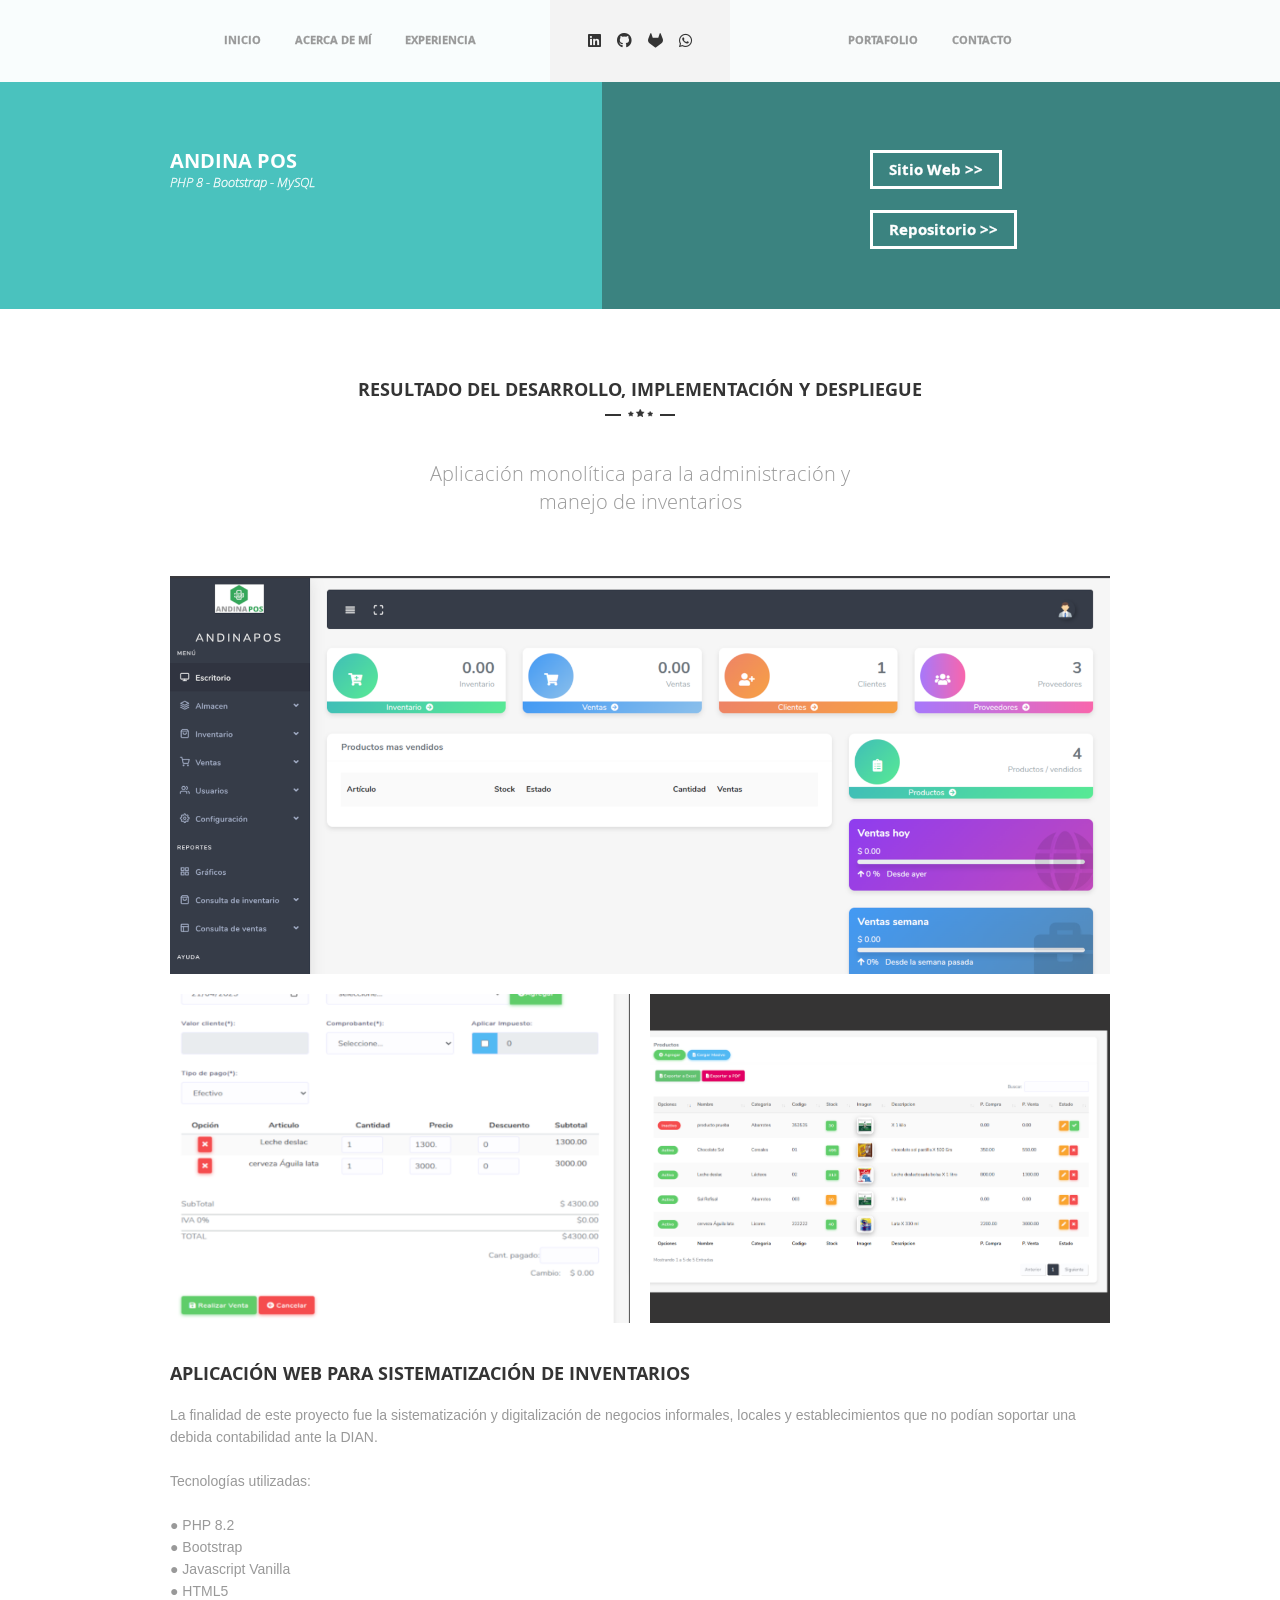
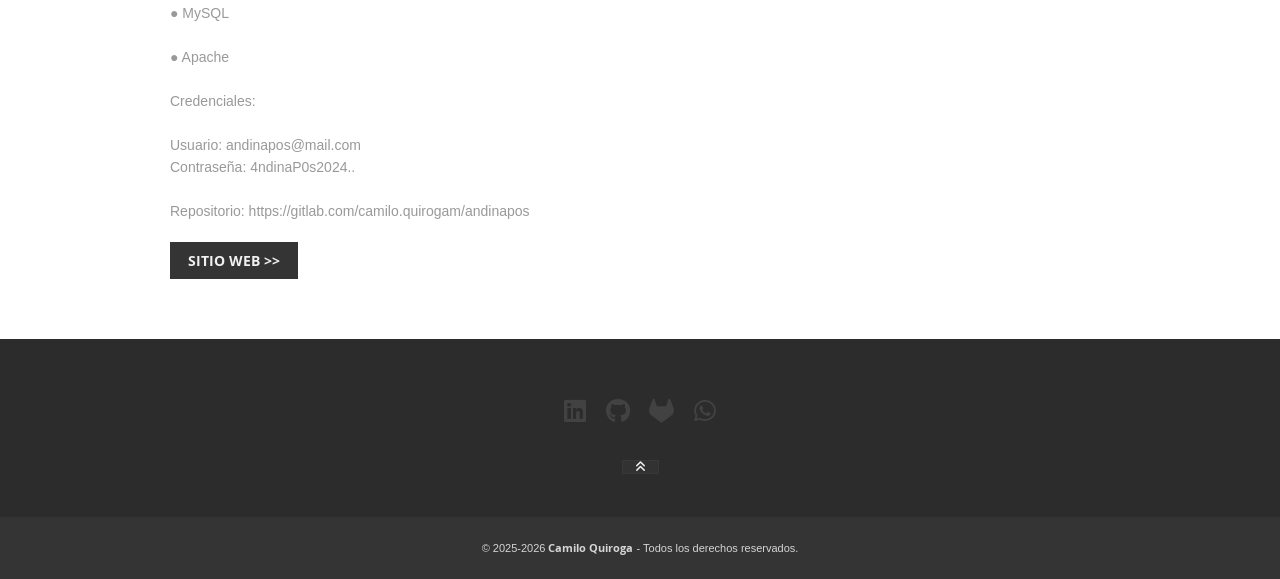
==== commit d63552f1: "Proyectos añadidos" ====
--- a/ES/andinaPOS.html
+++ b/ES/andinaPOS.html
@@ -2,16 +2,11 @@
 <html>
 <head>
 <meta http-equiv="Content-Type" content="text/html; charset=UTF-8">
-<meta name="author" content="Benaissa Ghrib" />
+<meta name="author" content="Camilo Quiroga" />
 <meta name="viewport" content="width=device-width, initial-scale=1, maximum-scale=1">
-
-<title>BOUNCE : Creative One Page Template</title>
-
+<title>Portafolio Camilo Quiroga</title>
+<link rel="icon" type="image/x-icon" href="images/favicon.ico">
 <!--Stylesheet-->
-
-<!--[if IE 7]>
-<link rel="stylesheet" href="css/fontello-ie7.css"><![endif]-->
-
 <link href="css/font.css" rel="stylesheet" type="text/css">
 <link href="css/etlinefont.css" rel="stylesheet" type="text/css">
 <link href="css/font-awesome.css" rel="stylesheet" type="text/css">
@@ -20,222 +15,106 @@
 <link href="css/main.css" rel="stylesheet" type="text/css">
 <link href="css/magnific-popup.css" rel="stylesheet"  />
 <link href="css/flexslider.css" rel="stylesheet" />
-
-
-
-<!--[if lt IE 9]>
-<script src="http://html5shiv.googlecode.com/svn/trunk/html5.js"></script>
-<![endif]-->
-
-
-<!--[if lt IE 8]>
-<style>
-/* For IE < 8 (trigger hasLayout) */
-.clearfix {
-    zoom:1;
-}
-</style>
-<![endif]-->
-
-
-
-
+<link rel="stylesheet" href="https://cdnjs.cloudflare.com/ajax/libs/font-awesome/6.6.0/css/all.min.css" integrity="sha512-Kc323vGBEqzTmouAECnVceyQqyqdsSiqLQISBL29aUW4U/M7pSPA/gEUZQqv1cwx4OnYxTxve5UMg5GT6L4JJg==" crossorigin="anonymous" referrerpolicy="no-referrer" />
 </head>
-
 <body>
-
-	<!-- Preloader -->
-	<div id="loader">
-			<!-- Preloader inner -->
-	  <div id="loaderInner">
-	  	
-		<!-- Loader bars -->
-			<div class="loaderBars">
-				<span class="bar1 bar"></span>
-				<span class="bar2 bar"></span>
-				<span class="bar3 bar"></span>
-			</div>
-			<!-- End loader bars -->
-	
-	  </div>
-	<!-- End preloader inner -->
-	</div>
-	<!-- End preloader -->
-	
-
-
 <!--Wrapper-->
 <div id="wrapper">
-
-
 	<!--Header-->
 	<header id="header" class="fixed switchedHeader">
-		
 		<!--Main header-->
 			<div class="mainHeader">
-				
-				
 					<!--Container-->
 				<div class="container clearfix">
-
-
 					<a href="#" class="mobileBtn" ><i class="fa fa-bars"></i></a>
 						<div class="six columns nav first">
 								<!--Navigation-->
 									<nav class="mainNav" >
-
 									<ul>
-										<li><a href="index.html">home</a></li>
-										<li><a href="index.html#about">about</a></li>
-										<li><a href="index.html#resume">resume</a></li>
-
+										<li><a href="index.html">Inicio</a></li>
+										<li><a href="index.html#about">Acerca de mí</a></li>
+										<li><a href="index.html#resume">Experiencia</a></li>
 									</ul>
-
 									</nav>
 								<!--End navigation-->
-
 						</div>
-
-				<div class="four columns headerSocials">
+				<div class="four columns headerSocials bgGrey">
 					<ul>
-					<li><a href="#"><i class="fa fa-twitter"></i></a></li>
-					<li><a href="#"><i class="fa fa-facebook"></i></a></li>
-					<li><a href="#"><i class="fa fa-dribbble"></i></a></li>
-					<li><a href="#"><i class="fa fa-linkedin"></i></a></li>
-					<li><a href="#"><i class="fa fa-behance"></i></a></li>
-			</ul>
+						<li><a href="https://www.linkedin.com/in/camilo-quiroga-b33b38131/"><i class="fa-brands fa-linkedin"></i></a></li>
+						<li><a href="https://github.com/CQuiroga"><i class="fa-brands fa-github"></i></a></li>
+						<li><a href="https://gitlab.com/camilo.quirogam"><i class="fa-brands fa-gitlab"></i></a></li>
+						<li><a href="https://api.whatsapp.com/send/?phone=573044018870&text&type=phone_number&app_absent=0">
+							<i class="fa-brands fa-whatsapp"></i></li></a>
+						</li>
+					</ul>
 				</div>
-
-
 					<div class="six columns nav second">
 							<!--Navigation-->
 								<nav class="mainNav" >
-
 								<ul>
-									<li><a  href="index.html#portfolio">Portfolio</a></li>
-									<li><a  href="index.html#blog">BLog</a></li>
-									<li><a  href="index.html#contact">Contact</a></li>
-
+									<li><a  href="index.html#portfolio">Portafolio</a></li>
+									<li><a  href="index.html#contact">Contacto</a></li>
 								</ul>
-
 								</nav>
 							<!--End navigation-->
-
 					</div>
-
 				</div>
 					<!--End container-->
-			
-	
 			</div>
 				<!--End main header-->
-	
 	</header>
 	<!--End header-->
-
-	
-	
 							<!--Single teaser -->
-	
 						<section class="singleTeaser ofsTop">
-							
-							
-							
 									<!--Single teaser holder-->
 								<div class="stHolder">
-
-
 									<!--Images teaser single-->
 									<div class="imgTS"></div>
 									<!--End single teaser images-->
-
 									<!--Container-->
 									<div class="container clearfix">
-
 										<!--Single teaser inner-->
 										<div class="stInner ten columns margBottom margMTop ">
-											
 											<div class="projectDetails">
-												
 												<div class="projTitle">
-													
-													<h1>the project title goes here</h1>
-													<p> Branding - Identity - Web Design</p>
-													
-													</div>
-												
-
-											</div>
-											
-											
-										</div>
-										
+													<h1>Andina POS</h1>
+													<p> PHP 8 - Bootstrap - MySQL</p>
+													</div>
+											</div>
+										</div>
 										<!--End single teaser inner-->
-										
-										
-										
 										<div class="six columns margBottom margMTop">
-										<a href="#" class=" btnLaunch" >Launch Project</a>	
-										</div>
-														
-														
-														
+										<a href="http://creashop.eshost.com.ar/andinapos/" class="btnLaunch" target="_blank">Sitio Web >></a><br><br>
+										<a href="https://gitlab.com/camilo.quirogam/andinapos" class="btnLaunch" target="_blank">Repositorio >></a>
+										</div>		
 										</div>
 										<!--End container-->
-										
-								
 								</div>
 								<!--End single teaser holder-->
-							
-		
 						</section>
 							<!--End single teaser-->
-							
-							
-							
-							
-					
-					
 								<!--Single details-->
 								<section class="singleDetails ofsInTop margBottom">
-
-
-
-
-
 										<!--Big title-->
-										<div class="bigTitle tCenter ">	
-										<h1>what we have accomplished </h1>
-										<img src="images/star.png" alt="">
+										<div class="bigTitle tCenter">	
+										<h1>Resultado del desarrollo, implementación y despliegue</h1>
+										<img alt="" src="images/star.png">
 										</div>
 										<!--End big title-->
-										
-										
-										
-										
-										
-										
 										<!--Container-->	
 										<div class="container clearfix">
-
 										<!--Small intro-->
 										<div class="smallIntro margBottom tCenter">
-											<p>We are very happy and very pround of the final result of this  amazing project
+											<p>Aplicación monolítica para la administración y manejo de inventarios
 											</p>
 										</div>
 										<!--End small intro-->
-										
 										</div>
 										<!--End container-->
-										
-
-
 											<!--Single holder-->
 										<div class="singleHolder tCenter">
-	
 										<!--Container-->	
 										<div class="container clearfix">
-		
 											<!--Project -->
 											<div class="prj sixteen columns">
 												
@@ -243,241 +122,105 @@
 													<!--Project link-->
 													<div class="prjLink">
 														<div class="prjLinkInner">
-															<a  class="folio" href="images/portfolioImages/prL1.jpg"><i class="fa fa-expand"></i></a>
+															<a  class="folio" href="images/portfolioImages/andinaPOS2.png"><i class="fa fa-expand"></i></a>
 														</div>
 													</div>
 													<!--End project link-->
-
-												<img class="prjImg" src="images/portfolioImages/prL1.jpg" alt="">
+												<img class="prjImg" src="images/portfolioImages/andinaPOS2.png" alt="">
 												</div>
-												
 											</div>
 											<!--End project-->
-											
-			
 											<!--Project -->
 											<div class="prj eight columns">
 												
 													<!--Project link-->
 													<div class="prjLink">
 														<div class="prjLinkInner">
-															<a  class="folio" href="images/portfolioImages/prL2.jpg"><i class="fa fa-expand"></i></a>
+															<a  class="folio" href="images/portfolioImages/andinaPOS3.png"><i class="fa fa-expand"></i></a>
 														</div>
 													</div>
 													<!--End project link-->
 
-												<img class="prjImg" src="images/portfolioImages/prL2.jpg" alt="">
+												<img class="prjImg" src="images/portfolioImages/andinaPOS3.png" alt="">
 											</div>
 											<!--End project-->
-											
-											
-											
 											<!--Project -->
 											<div class="prj eight columns">
 												
 													<!--Project link-->
 													<div class="prjLink">
 														<div class="prjLinkInner">
-															<a  class="folio" href="images/portfolioImages/prL3.jpg"><i class="fa fa-expand"></i></a>
+															<a  class="folio" href="images/portfolioImages/andinaPOS4.png"><i class="fa fa-expand"></i></a>
 														</div>
 													</div>
 													<!--End project link-->
 
-												<img class="prjImg" src="images/portfolioImages/prL3.jpg" alt="">
+												<img class="prjImg" src="images/portfolioImages/andinaPOS4.png" alt="">
 											</div>
 											<!--End project-->
-	
 										</div>	
-										
-										
 										<!--Single holder details-->
 										<div class="singleHolderDetails tLeft ofsTSmall">
-											
-											
 											<!--Container-->
 											<div class="container clearfix">
-											
 												<!--Step single-->
-												<div class="stp one-third column ">
-													<h3>Brainstorming</h3>
-													<p>Lorem ipsum dolor sit amet, consectetur adipisicing elit, sed do eiusmod tempor incididunt
-														 ut labore et dolore.</p>
+												<div class="column">
+													<div class="skillTitle ofsBSmall">
+														<h1>Aplicación web para sistematización de inventarios</h1>
+													</div>
+													<p>La finalidad de este proyecto fue la sistematización y digitalización de negocios informales, locales y establecimientos que no podían soportar una debida contabilidad ante la DIAN. <br><br>
+														Tecnologías utilizadas: <br><br>
+														● PHP 8.2 <br>
+														● Bootstrap <br>
+														● Javascript Vanilla <br>
+														● HTML5 <br>
+														● MySQL <br><br>
+														● Apache <br><br>
+
+
+														Credenciales: <br><br>
+														Usuario: andinapos@mail.com<br>
+														Contraseña: 4ndinaP0s2024.. <br><br>
+														Repositorio: <a href="https://gitlab.com/camilo.quirogam/andinapos" target="_blank" rel="noopener noreferrer">https://gitlab.com/camilo.quirogam/andinapos</a>
+														<div class=" more">
+															<a class="btn more" href="http://creashop.eshost.com.ar/andinapos/" target="_blank" rel="noopener noreferrer">Sitio Web >></a>
+														</div>
+													</p>
 												</div>
 												<!--End step single-->
-
-
-
-
-											<!--Step single-->
-											<div class="stp one-third column ">
-												<h3>Design / Development</h3>
-												<p>Lorem ipsum dolor sit amet, consectetur adipisicing elit, sed do eiusmod tempor incididunt
-													 ut labore et dolore.</p>
-											</div>
-											<!--End step single-->
-
-
-											<!--Step single-->
-											<div class="stp one-third column ">
-												<h3>Delivrey</h3>
-												<p>Lorem ipsum dolor sit amet, consectetur adipisicing elit, sed do eiusmod tempor incididunt
-													 ut labore et dolore.</p>
-											</div>
-											<!--End step single-->
-											
-											</div>
-											
+											</div>
 											<!--End container-->
-											
 										</div>
 										<!--Single holder details-->
-										
-										
-	
 										</div>
 										<!--End single holder-->
-										
-
 									</section>
 									<!--End single details-->
-									
-									
-									
-									
-									
-										<!--Related section-->
-										<section class="related margBottom">
-
-
-												<!--Title grey holder -->
-											<div class="tgreyHolder bgGrey ofsInTop margLTop  margLBottom">
-
-
-												<!--Big title-->
-												<div class="bigTitle tCenter">	
-												<h1>related projects</h1>
-												<img src="images/star.png" alt="">
-												</div>
-												<!--End big title-->				
-												</div>
-												<!--End title grey holder-->
-
-
-														<!--Container-->
-												<div class="container clearfix">
-
-														<!-- Works list -->
-														<div class=" works clearfix ">
-															<!--Portfolio-->
-																<ul class="portfolio clearfix tCenter">
-
-
-													<li class="item one-third column ">
-														<div class="itemDesc">
-
-															<div class="itemDescInner">
-															<h3>Testy Raspberry<span> - web design</span></h3>
-															<div class=" itemBtn ">
-															<a  href="images/portfolioImages/w1.jpg" class=" folio"><i class="fa fa-expand"></i></a>
-															<a href="project.html"><i class="fa fa-link"></i></a>
-															</div>
-															</div>
-														</div>
-															<img src="images/portfolioImages/w1.jpg" alt="">
-													</li>
-
-
-
-													<li class="item one-third column ">
-														<div class="itemDesc">
-																<div class="itemDescInner">
-																<h3>Summer Time<span> - motion graphic</span></h3>
-																<div class=" itemBtn ">
-																	<a  class="popup-vimeo" href="http://player.vimeo.com/video/51173359"><i class="fa fa-expand"></i></a>
-																	<a href="project_video.html"><i class="fa fa-link"></i></a>
-																</div>
-																</div>
-														</div>
-														<img src="images/portfolioImages/w3.jpg" alt="">
-													</li>
-
-
-
-													<li class="item one-third column ">
-														<div class="itemDesc">
-																<div class="itemDescInner">
-																<h3>Skyscraper<span> - graphic design</span></h3>
-																<div class=" itemBtn ">
-																	<a  href="images/portfolioImages/w5.jpg" class=" folio"><i class="fa fa-expand"></i></a>
-																	<a href="project.html"><i class="fa fa-link"></i></a>
-																</div>
-																</div>
-														</div>
-														<img src="images/portfolioImages/w5.jpg" alt="">
-													</li>
-
-
-													</ul>
-													<!--End portfolio-->
-													</div>
-													<!-- End works list -->
-
-													</div>
-														<!--End container-->
-
-
-											</section>
-											<!--End related section-->
-
-									
-
-	
-
-								
 							<!--Footer-->	
 							<footer id="footer" class="footer tCenter">
-								
-								
-								
 								<!--Footer top-->
 								<div class="footerTop ofsInTop ofsBMedium">
 										<!--Container-->
 										<div class="container clearfix">
-											
 												<!--Footer top inner-->
 												<div class="ftInner">
-
-												
-													
-												<ul class="socialsFooter">
-
-
-
-													<li><a href="#"><i class="fa fa-facebook"></i></a></li>
-													<li><a href="#"><i class="fa fa-dribbble"></i></a></li>
-													<li><a href="#"><i class="fa fa-linkedin"></i></a></li>
-													<li><a href="#"><i class="fa fa-behance"></i></a></li>
-													<li><a href="#"><i class="fa fa-twitter"></i></a></li>
-													<li><a href="#"><i class="fa fa-instagram"></i></a></li>
-
-												</ul>
-												
-												
+													<ul class="socialsFooter">
+														<li><a href="https://www.linkedin.com/in/camilo-quiroga-b33b38131/"><i class="fa-brands fa-linkedin"></i></a></li>
+														<li><a href="https://github.com/CQuiroga"><i class="fa-brands fa-github"></i></a></li>
+														<li><a href="https://gitlab.com/camilo.quirogam"><i class="fa-brands fa-gitlab"></i></a></li>
+														<li><a href="https://api.whatsapp.com/send/?phone=573044018870&text&type=phone_number&app_absent=0" target="_blank" style="color: white;" rel="noopener noreferrer">
+															<i class="fa-brands fa-whatsapp"></i></a>
+														</li>
+													</ul>
 												<div class="top">
 												<a class="scroll" href="#wrapper"><i class="fa fa-angle-double-up"></i></a>
 												</div>	
 													
 												</div>
 												<!--End footer top inner-->
-											
-										</div>
-										
+										</div>
 								</div>
 								<!--End footer top-->
-								
-								
-								
-
 							<!--Footer bottom-->
 							<div class="footerBottom ofsTSmall ofsBSmall">
 									<!--Container-->
@@ -485,27 +228,18 @@
 										
 											<!--Footer bottom inner-->
 											<div class="fbInner">
-
-											<p>&copy; 2014 <span class="brand">BOUNCE</span> All Rights Reserved.</p>
-										
+												<p>&copy; 2025-2026 <span class="brand">Camilo Quiroga</span> -  Todos los derechos reservados.</p>
 											</div>
 											
 											<!--End footer bottom inner-->
-
-
 							</div>
 								<!--End container-->
 							</div>
 								<!--End footer bottom-->
-
-
 						</footer>
 					<!--End footer-->
-
 </div>
 <!--End wrapper-->
-
-	
 <!--Javascript-->
 <script src="js/jquery-1.9.1.min.js" type="text/javascript"></script>
 <script src="js/jquery-migrate-1.2.1.js" type="text/javascript"></script>
@@ -519,17 +253,7 @@
 <script src="js/jquery.tweet.js" type="text/javascript"></script>
 <script src="js/Placeholders.min.js" type="text/javascript"></script>
 <script src="js/script.js" type="text/javascript"></script>
-
-
-
-
-
-
 <!-- Google analytics -->
-
-
 <!-- End google analytics -->
-
-
 </body>
 </html>
--- a/ES/css/base.css
+++ b/ES/css/base.css
@@ -120,7 +120,7 @@
 	    position: absolute;
 	    top: 37px;
 	    width: 3%;
-	    display: none;
+	    /* display: none; */
 	}
 	
 	.tgreyHolder .bigTitle img {
--- a/ES/css/main.css
+++ b/ES/css/main.css
@@ -200,13 +200,7 @@
     text-transform: uppercase;
 }
 
-
-
-
 /*End teaser profile*/
-
-
-
 
 /*Header*/
 
@@ -215,11 +209,7 @@
 	z-index:1000;
 	background-color: rgba(255, 255, 255, 0.97);
 	position:absolute;
-
-
-}
-
-
+}
 
 header.fixed {
     left: 0;
@@ -229,12 +219,9 @@
     z-index: 1000;
 }
 
-
 header.base{
 	background-color: rgba(255, 255, 255, 0.15);
 	margin-top:-81px;
-
-
 }
 .switchedHeader {
     position: fixed;
@@ -291,14 +278,9 @@
 	font-size:20px;
 	color:#343434;
 }
-
-
-
 /*End header*/
 
-
 /*About section*/
-
 
 .profile{
 	padding-bottom:100px;
@@ -326,14 +308,12 @@
 h1.prfTitle, .info h1, .intro h1{
 	 margin-bottom: 10px;
 }
-
 
 h1.prfTitle {
     color: #f1f1f1;
     display: block;
     font-size: 28px;
     margin-top: 5px;
-
 }
 
 h1.prfTitle span {
@@ -341,7 +321,6 @@
     display: block;
     font-size: 12px;
     margin-top: 5px;
-
 }
 .innerProfile{
 	margin-top: 100px;	
@@ -382,26 +361,12 @@
 	border-color:#f1f1f1;
 	text-transform:uppercase;
 }
-
-
-
 .innerProfile .btnLaunch:hover{
 	color:#343434;
 	background:#f1f1f1;
 }
-
-
-
 /*End about section*/
-
-
-
-
-
-
 /*Resume*/
-
-
 .resumeDetails{
 	text-align:left;
 }
@@ -523,8 +488,6 @@
     width: 0;
 }
 
-
-
 .recognitionHolder {
     position: relative;
 }
@@ -582,8 +545,6 @@
 	padding-bottom:10px;
 }
 
-
-
 .rcg:last-child .rcgDet {
     border-bottom: 0 none;
 }
@@ -606,10 +567,6 @@
     line-height: 28px;
     padding: 0 260px;
 }
-
-
-
-
 
 .skillTitle h1{
 	font-size:18px;
@@ -722,25 +679,18 @@
 	border-right:3px solid #343434;
 }
 
-
 /*End resume*/
 
-
-
 /*Portfolio section*/
-
-
 .filterNav {
     text-align: center;
 }
 
-
 ul#category li {
     display: inline-block;
 	font-size:12px;
 	margin-right:5px;
 }
-
 
 ul#category li a {
     color: #999999;
@@ -750,11 +700,9 @@
 	font-size:14px;
 }
 
-
 #category .current a{
 	color:#343434;
 }
-
 
 #category .current a:after {
     border-bottom: 1px solid #37b0ac;
@@ -846,8 +794,6 @@
 	margin-bottom:20px;
 }
 
-
-
 .prjLink {
     background:rgba(36, 36, 36, 0.8);
     height: 100%;
@@ -858,8 +804,6 @@
 	z-index:10;
 }
 
-
-
 .prj:hover img {
     transform: scale(1.2);
 	-moz-transform: scale(1.2)  ;
@@ -877,19 +821,13 @@
     padding: 5px 13px;
 }
 
-
-
 .stp h3{
 	margin-bottom:5px;
 	text-transform:none;
 }
-
 /*End portfolio section*/
 
-
-
 /*Twitter feed*/
-
 
 .feed {
     border-top: 1px dashed #f2f2f1;
@@ -918,8 +856,6 @@
 	font-size:12px;
 }
 
-
-
 .tweets .tweet_list {
 	margin-top:40px;
     color: #343434;
@@ -939,13 +875,8 @@
     padding-top: 10px;
 }
 
-
 /*End twitter feed*/
-
-
-
 /*Call to action */
-
 
 .clt{
 	padding-top: 50px;
@@ -974,13 +905,9 @@
 	color:#d7d4d4;
 	background:#706c6b;
 }
-
 /*End call to action*/
 
-
-
 /*Blog section*/
-
 
 .blog .smallIntro p {
     color: #999999;
@@ -1066,11 +993,6 @@
 .pstLInner span a:hover {
     color: #999999;
 }
-
-
-
-
-
 .postSingle, .sidebar {
 	margin-bottom: 70px;
 }
@@ -1111,9 +1033,6 @@
 .postMedia{
 	margin-bottom:15px !important;
 }
-
-
-
 
 .more a{
 	background:#343434;
@@ -1189,8 +1108,6 @@
 	background:#343434;
     color: #f1f1f1;
 }
-
-
 
 .entriesContainer {
     margin-top: 40px;
@@ -1247,8 +1164,6 @@
     color: #37b0ac;
 }
 
-
-
 .commentContent .date a {
     color: #37b0ac;
     font-size: 11px;
@@ -1326,17 +1241,13 @@
     cursor: help;
 }
 
-
-
 /*End blog section*/
 
-
-
 /*Contact section*/
 
-#contact {
+/* #contact {
     background-color: rgba(37, 88, 171, .05);
-}
+} */
 
 .contact .smallIntro p {
     color: #999999;
@@ -1386,12 +1297,10 @@
     color: #f1f1f1;
 }
 
-
 #success, #error {
     display: none;
     position: relative;
 }
-
 
 #success h2, #error h2 {
     color: #1FB4DA;
@@ -1415,8 +1324,6 @@
 	margin-top:-7px;
 }
 
-
-
 .contactInner h1 {
 	font-size:16px;
 	margin-bottom:15px;
@@ -1426,12 +1333,7 @@
 	margin-bottom:2px;
 }
 
-
 /*End contact section*/
-
-
-
-
 /*Instagram feed*/
 
 .instaInner {
@@ -1500,8 +1402,6 @@
 }
 
 /*End instagram feed*/
-
-
 /*Footer*/
 
 .footerTop{
@@ -1547,11 +1447,24 @@
     padding: 0 12px;
 }
 
-
 /*End footer*/
 
 
-
+/* Custom styles */
+
+a {
+	color: inherit;
+	text-decoration: none;
+  }
+
+a:visited {
+	color: inherit;
+  }
+
+a.btnLaunch{
+	color: white;
+}
+	
 /* -------------------- Media queries -------------------- */
 
 
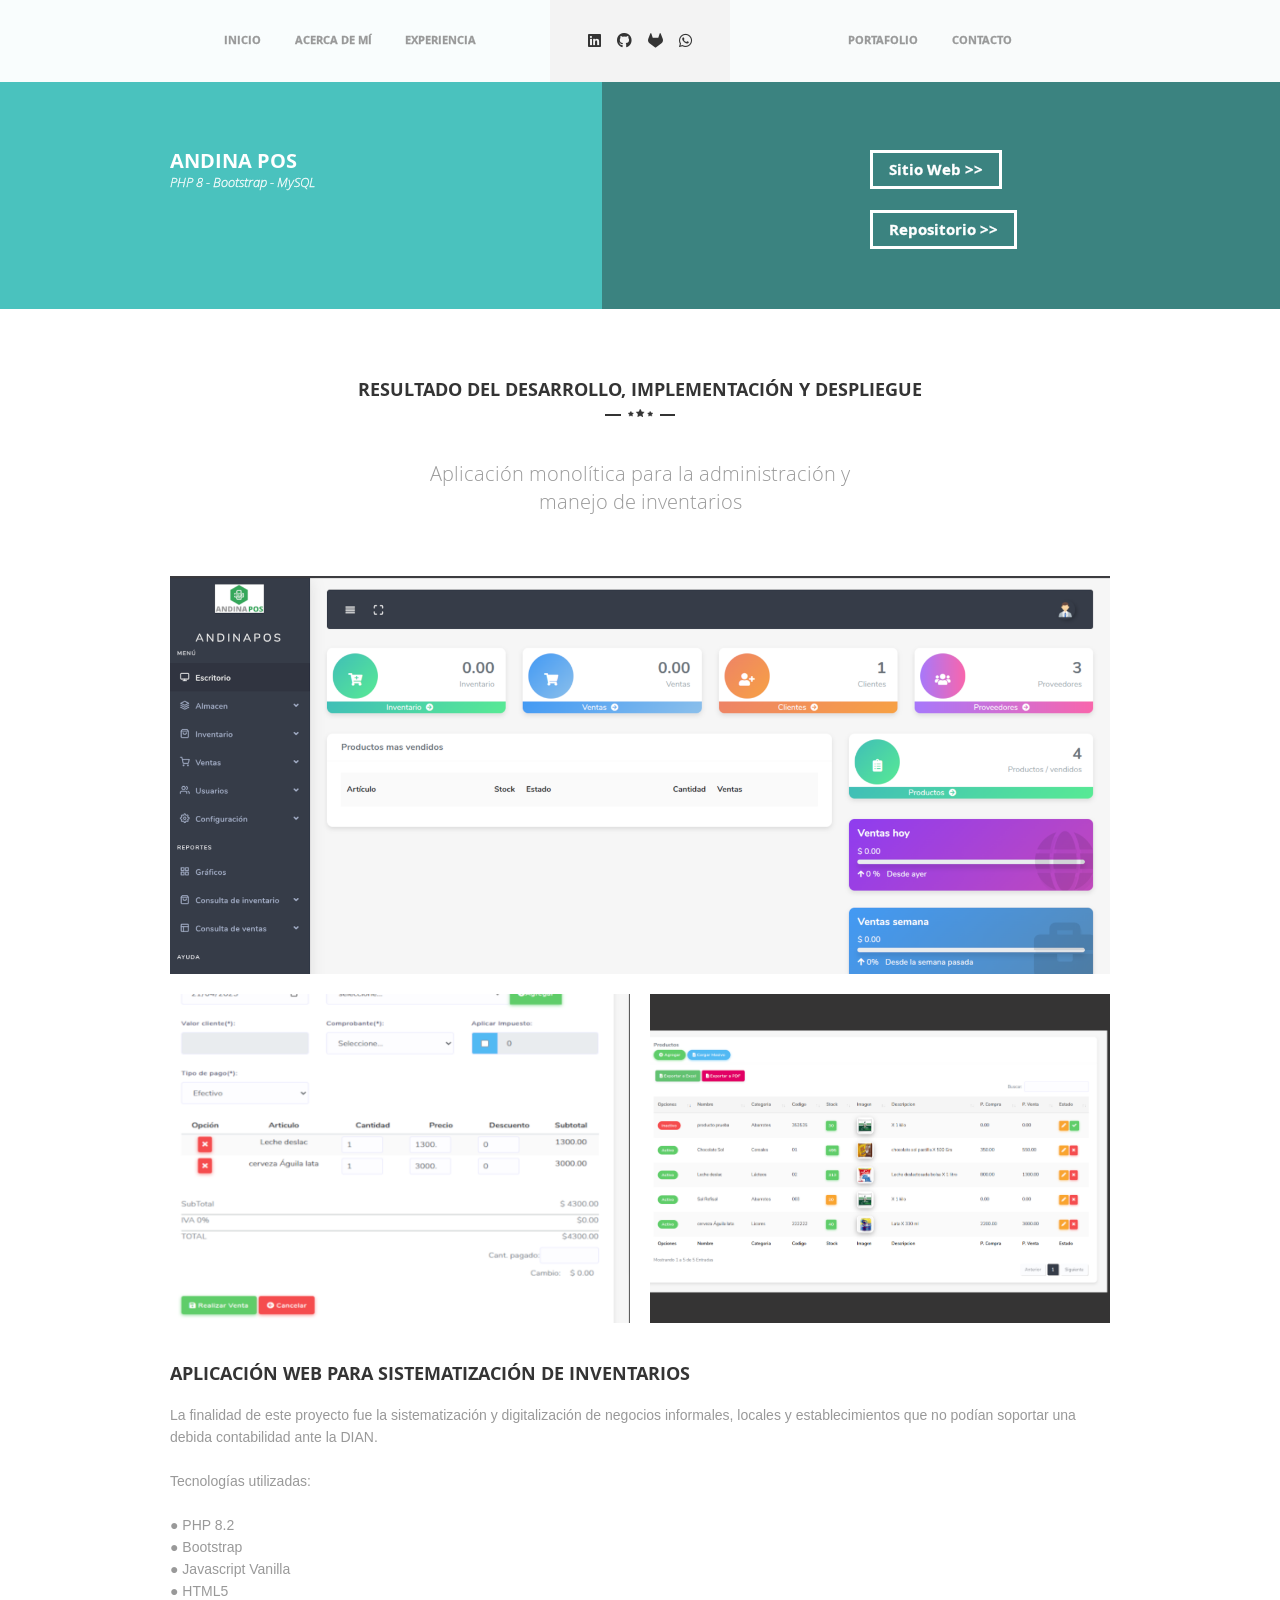
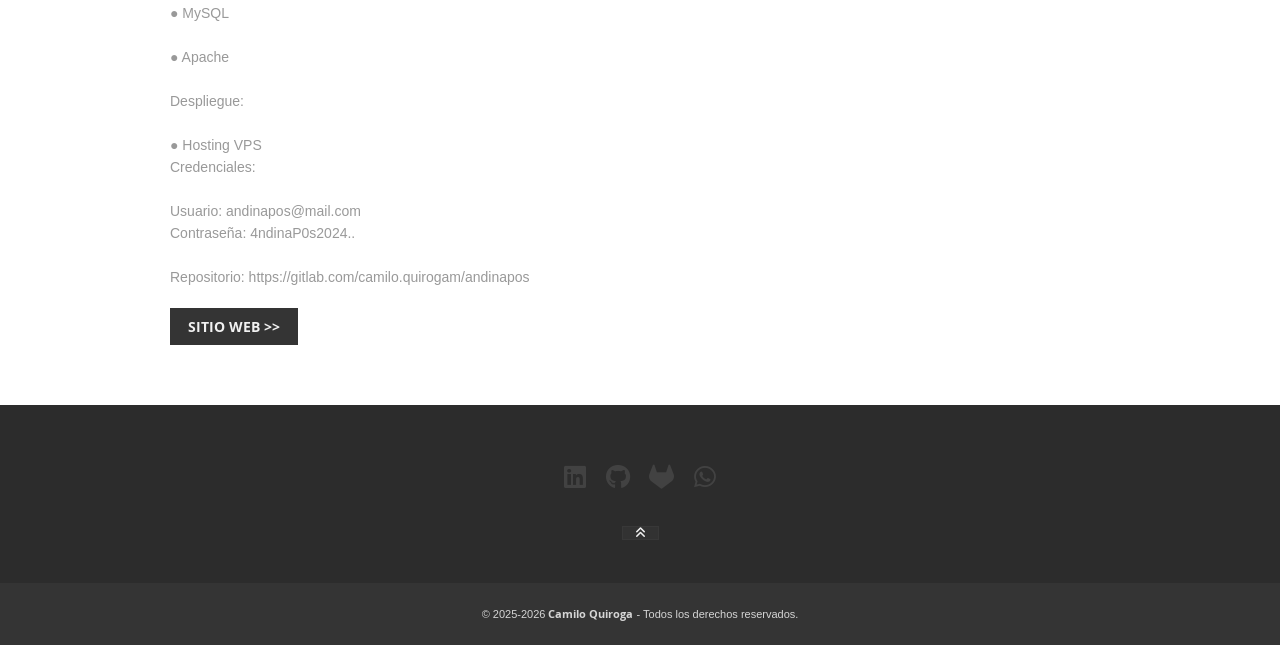
==== commit 47b4c4c4: "información de despliegues añadida" ====
--- a/ES/andinaPOS.html
+++ b/ES/andinaPOS.html
@@ -176,8 +176,8 @@
 														● HTML5 <br>
 														● MySQL <br><br>
 														● Apache <br><br>
-
-
+														Despliegue: <br><br>
+														● Hosting VPS <br>
 														Credenciales: <br><br>
 														Usuario: andinapos@mail.com<br>
 														Contraseña: 4ndinaP0s2024.. <br><br>
